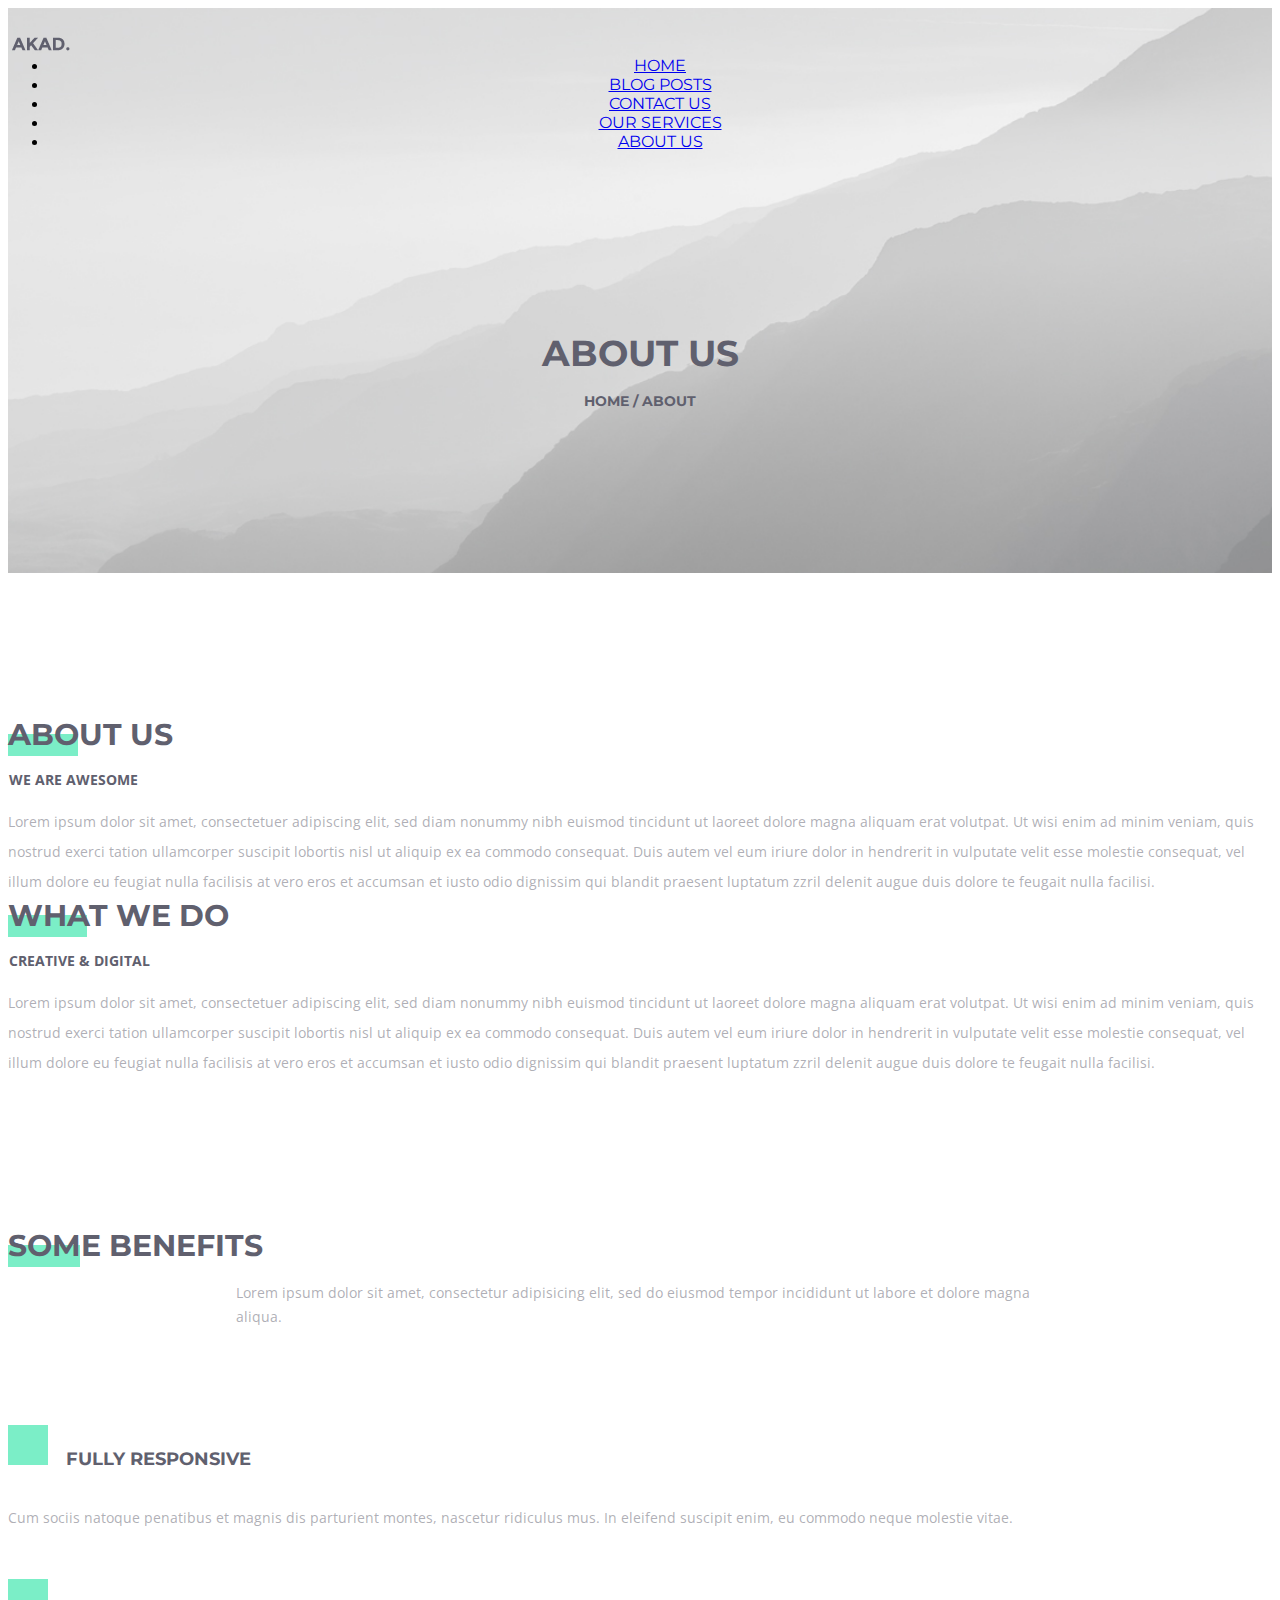
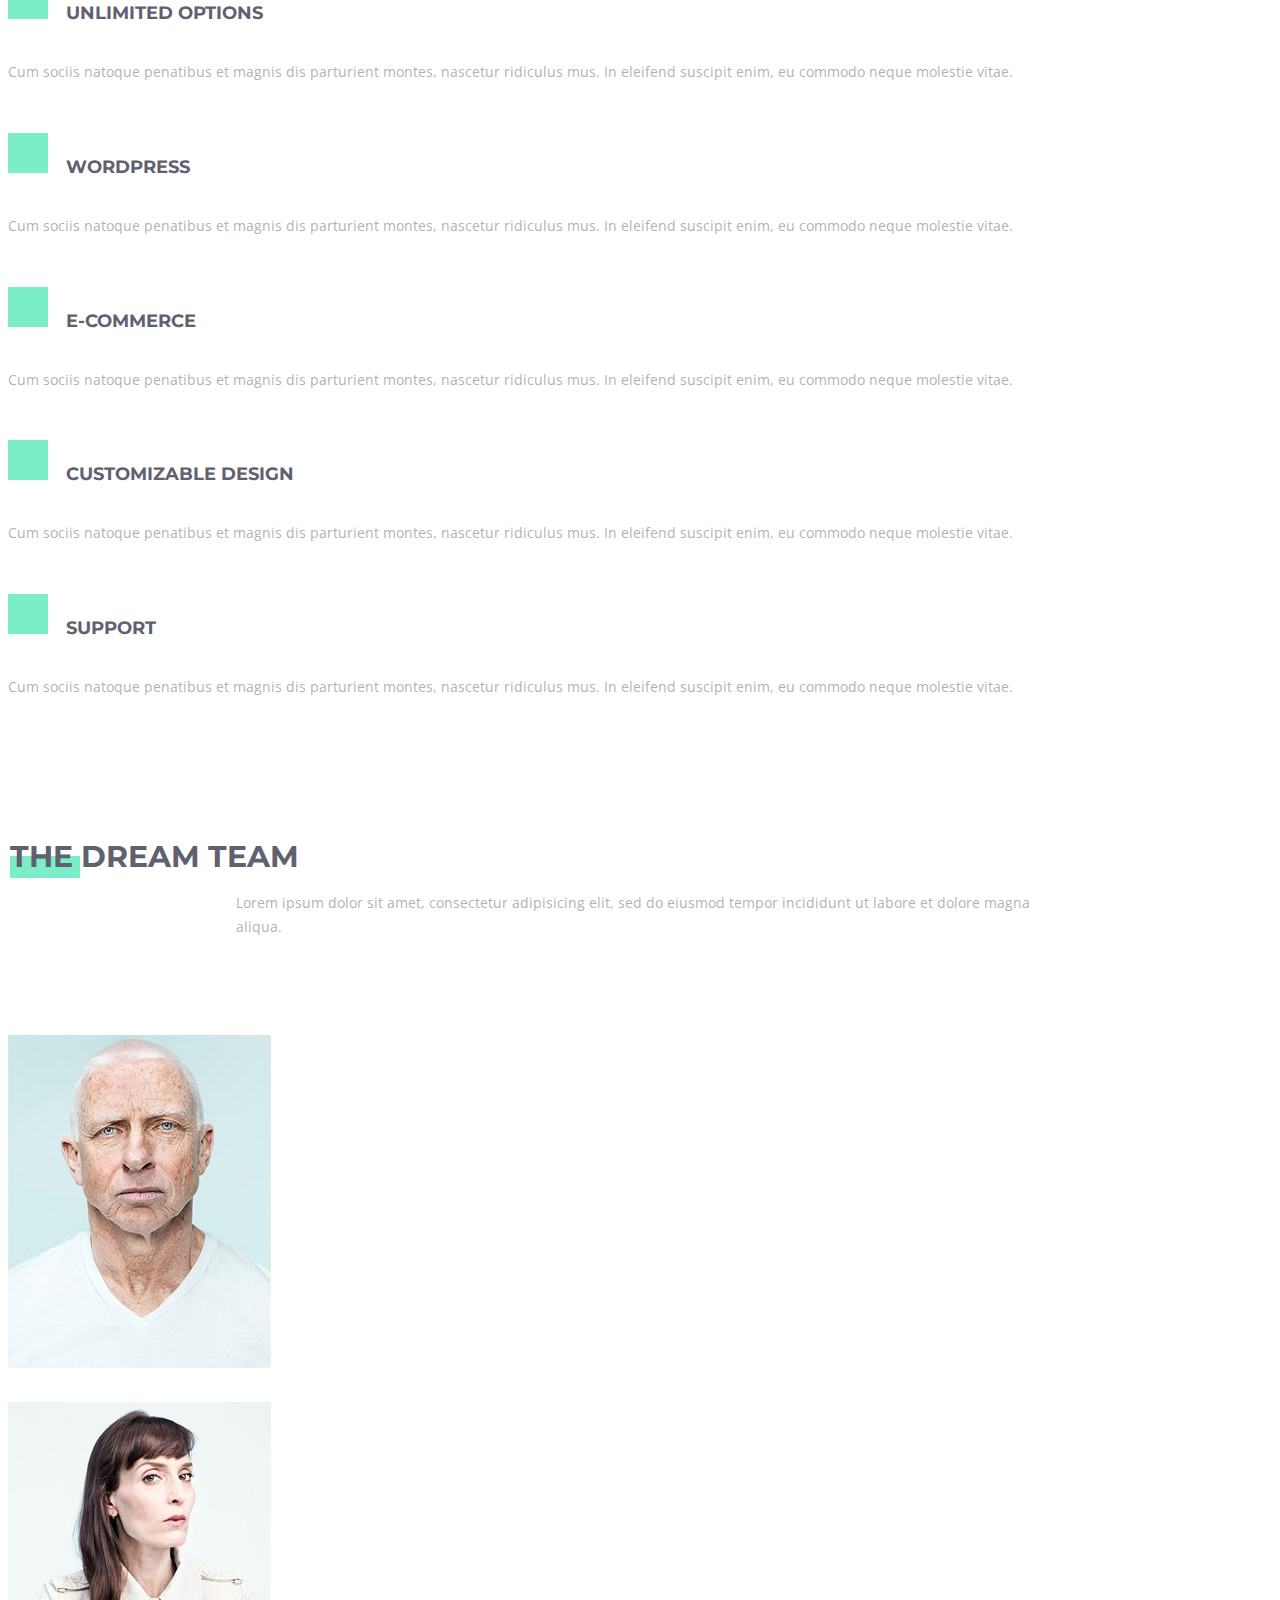
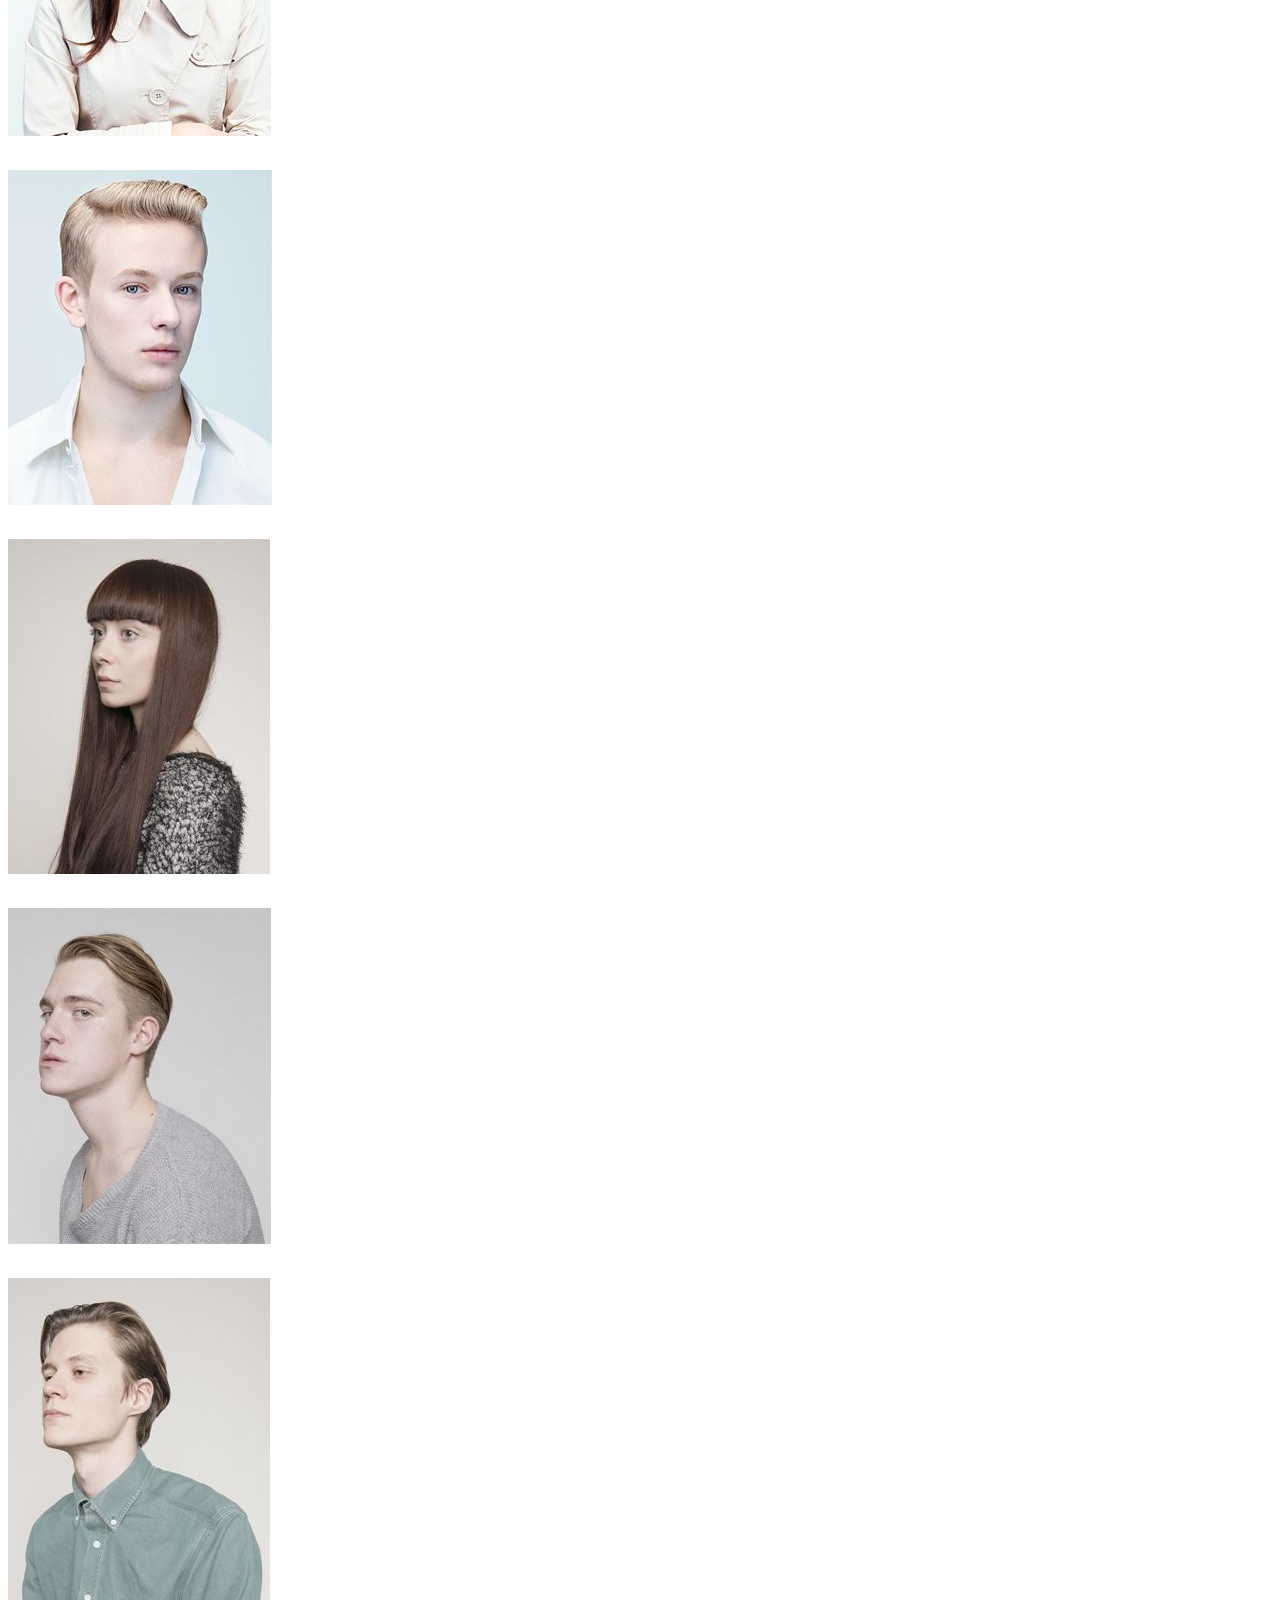
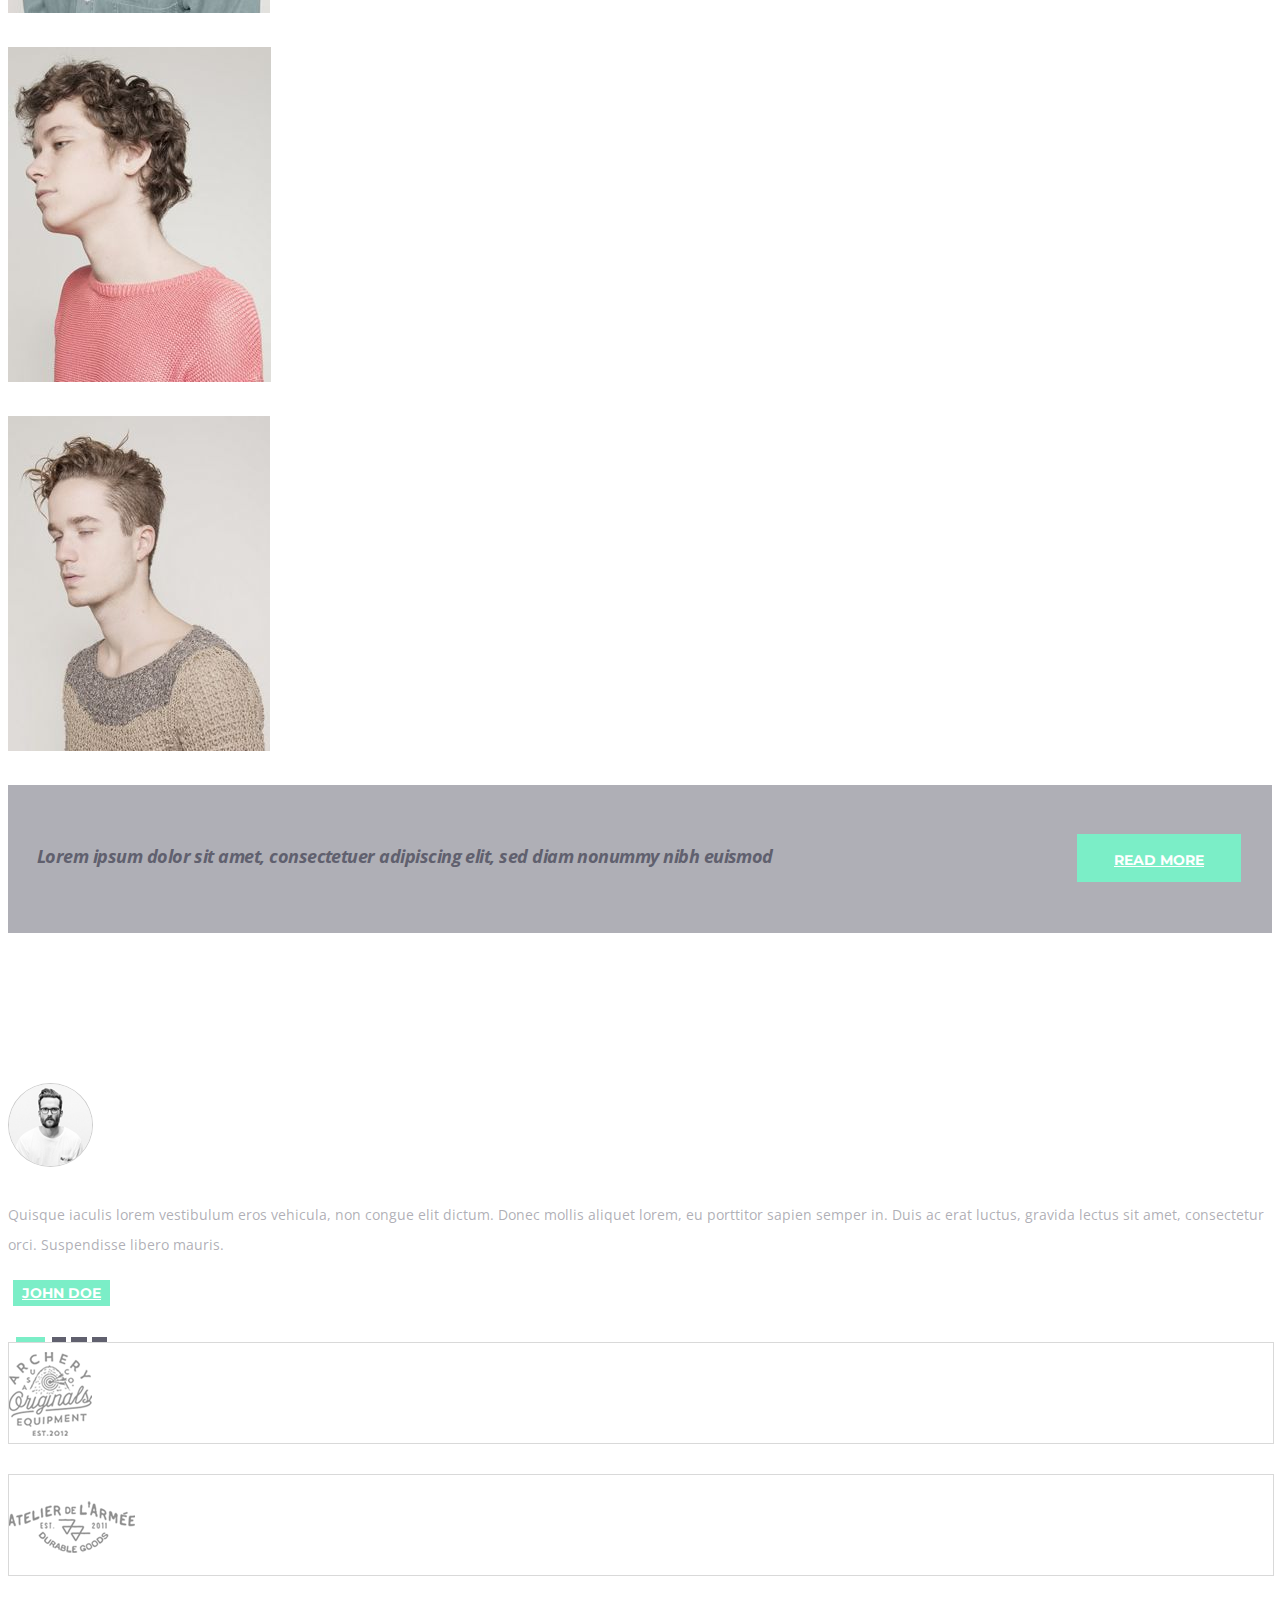
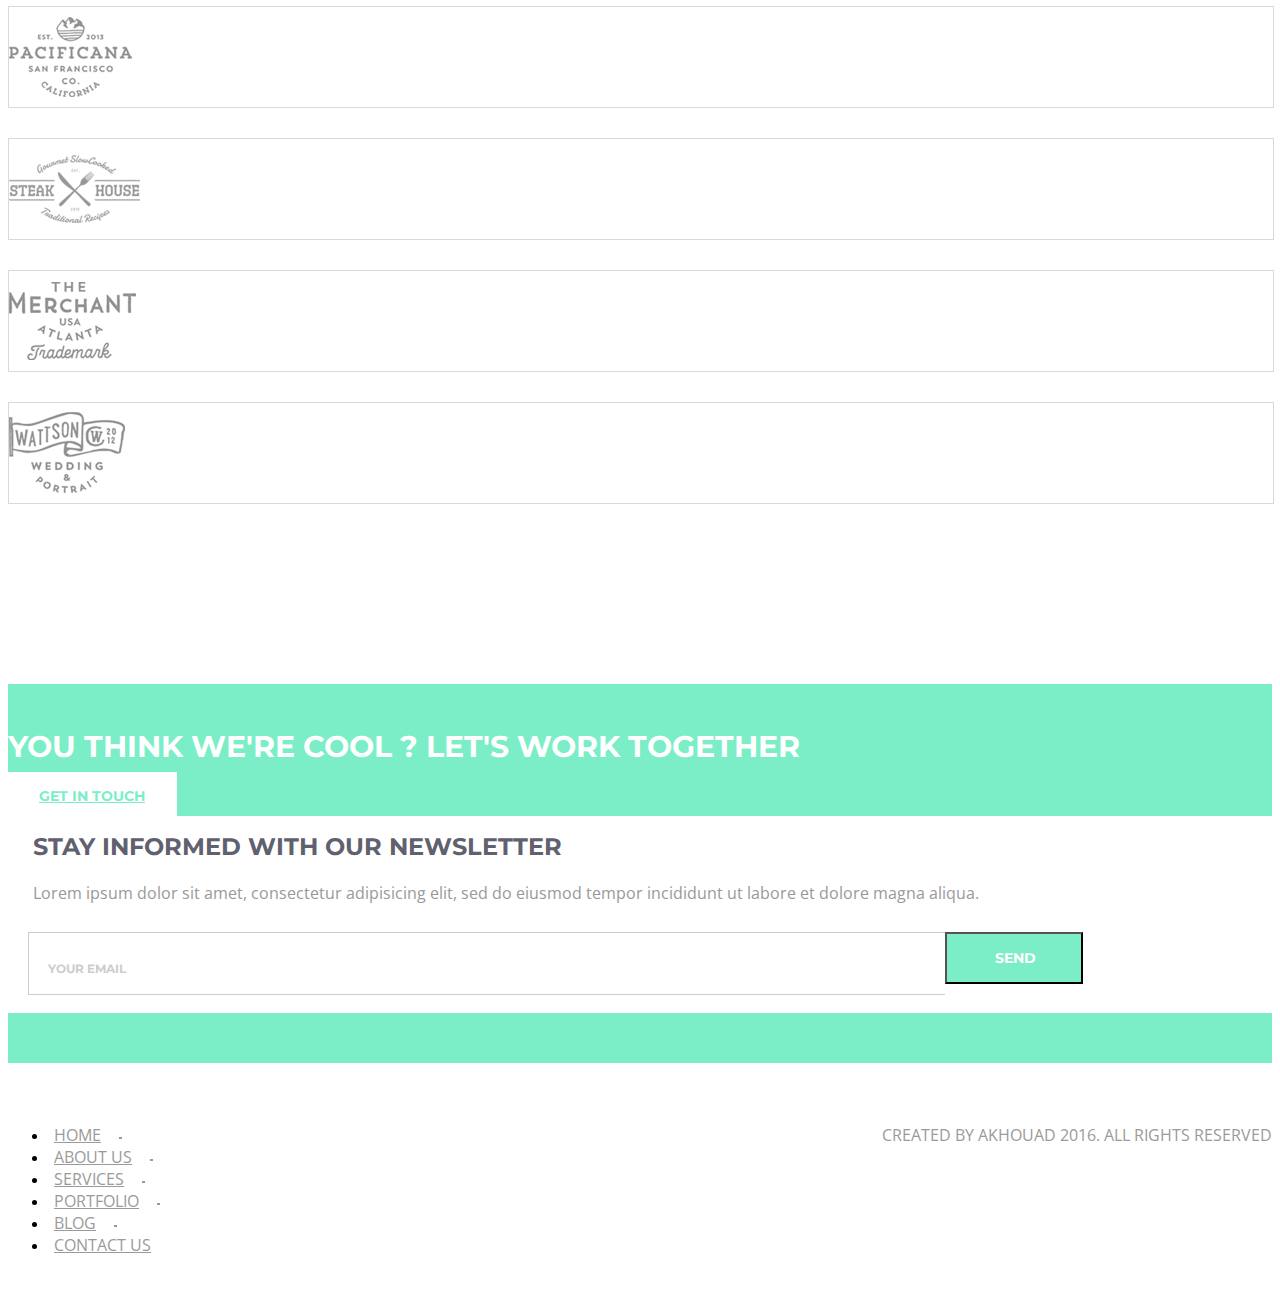
==== AKAD/about.html @ a158bc0d "Add AKAD" ====
<!DOCTYPE html>
<html lang="en">
<head>
	<meta charset="UTF-8">
	<link rel="shortcut icon" href="" type="image/x-icon"/>
	<link rel="stylesheet" href="http://code.ionicframework.com/ionicons/2.0.1/css/ionicons.min.css">
	<link rel="stylesheet" href="https://maxcdn.bootstrapcdn.com/font-awesome/4.5.0/css/font-awesome.min.css">
	<script   src="https://code.jquery.com/jquery-2.2.3.min.js"   integrity="sha256-a23g1Nt4dtEYOj7bR+vTu7+T8VP13humZFBJNIYoEJo="   crossorigin="anonymous"></script>
	<script src="https://maxcdn.bootstrapcdn.com/bootstrap/3.3.6/js/bootstrap.min.js" integrity="sha384-0mSbJDEHialfmuBBQP6A4Qrprq5OVfW37PRR3j5ELqxss1yVqOtnepnHVP9aJ7xS" crossorigin="anonymous"></script>
	<script type="text/javascript" src="js/global.js"></script>
	<link rel="stylesheet" href="https://maxcdn.bootstrapcdn.com/bootstrap/3.3.6/css/bootstrap.min.css" integrity="sha384-1q8mTJOASx8j1Au+a5WDVnPi2lkFfwwEAa8hDDdjZlpLegxhjVME1fgjWPGmkzs7" crossorigin="anonymous"> 
	<link rel="stylesheet" href="css/style.css">
	<title>Creative Agency</title>
</head>
<body>
	<header class="about">
		<div class="container">
			<nav class="navbar navbar-default">
    <!-- Brand and toggle get grouped for better mobile display -->
			    <div class="navbar-header">
			      <button type="button" class="navbar-toggle collapsed" data-toggle="collapse" data-target="#bs-example-navbar-collapse-1" aria-expanded="false">
			        <span class="sr-only">Toggle navigation</span>
			        <span class="icon-bar f"></span>
			        <span class="icon-bar s"></span>
			        <span class="icon-bar t"></span>
			      </button>
			      <a class="navbar-brand" href="#">
			      <img src="images/homepage/label.png" alt="">
			      </a>
			    </div>

			    <!-- Collect the nav links, forms, and other content for toggling -->
			    <div class="collapse navbar-collapse" id="bs-example-navbar-collapse-1">
			      <ul class="nav navbar-nav navbar-right">
			        <li><a href="index.html">Home</a></li>
			        <li><a href="blog.html">Blog Posts</a></li>
			        <li><a href="contact.html">Contact Us</a></li>
			        <li><a href="#">Our Services</a></li>
			        <li><a href="about.html">About Us</a></li>
			      </ul>
			    </div><!-- /.navbar-collapse -->
			</nav>
			<h1>about us</h1>
			<h2>home / about</h2>
		</div>
	</header>
	<section class="what_we_do">
		<div class="container">
			<div class="row">
				<div class="col-md-6 col-sm-6">
					<h2><span class="green-block">abo</span>ut us</h2>
					<p class="under-details">We are awesome</p>
					<p class="under-text">Lorem ipsum dolor sit amet, consectetuer adipiscing elit, sed diam nonummy nibh euismod tincidunt ut laoreet dolore magna aliquam erat volutpat. Ut wisi enim ad minim veniam, quis nostrud exerci tation ullamcorper suscipit lobortis nisl ut aliquip ex ea commodo consequat. Duis autem vel eum iriure dolor in hendrerit in vulputate velit esse molestie consequat, vel illum dolore eu feugiat nulla facilisis at vero eros et accumsan et iusto odio dignissim qui blandit praesent luptatum zzril delenit augue duis dolore te feugait nulla facilisi.</p>
				</div>
				<div class="col-md-6 col-sm-6">
					<h2><span class="green-block">Wha</span>t We Do</h2>
					<p class="under-details">Creative & Digital</p>
					<p class="under-text">Lorem ipsum dolor sit amet, consectetuer adipiscing elit, sed diam nonummy nibh euismod tincidunt ut laoreet dolore magna aliquam erat volutpat. Ut wisi enim ad minim veniam, quis nostrud exerci tation ullamcorper suscipit lobortis nisl ut aliquip ex ea commodo consequat. Duis autem vel eum iriure dolor in hendrerit in vulputate velit esse molestie consequat, vel illum dolore eu feugiat nulla facilisis at vero eros et accumsan et iusto odio dignissim qui blandit praesent luptatum zzril delenit augue duis dolore te feugait nulla facilisi.</p>
				</div>
			</div>
		</div>
	</section>
	<section class="benefits text-center">
		<div class="container">
			<div class="row">
				<h2><span class="green-block">som</span>e benefits</h2>
				<p class="under-text">Lorem ipsum dolor sit amet, consectetur adipisicing elit, sed do eiusmod tempor incididunt ut labore et dolore magna aliqua.</p>
				<div class="col-md-4 col-sm-6 text-left">
					<i class="ion-iphone"></i>
					<h4>FULLY RESPONSIVE</h4>
					<p class="under-details">Cum sociis natoque penatibus et magnis dis parturient montes, nascetur ridiculus mus. In eleifend suscipit enim, eu commodo neque molestie vitae.</p>
				</div>
				<div class="col-md-4 col-sm-6 text-left">
					<i class="ion-ios-infinite-outline"></i>
					<h4>UNLIMITED OPTIONS</h4>
					<p class="under-details">Cum sociis natoque penatibus et magnis dis parturient montes, nascetur ridiculus mus. In eleifend suscipit enim, eu commodo neque molestie vitae.</p>
				</div>
				<div class="col-md-4 col-sm-6 text-left">
					<i class="ion-social-wordpress-outline"></i>
					<h4>WORDPRESS</h4>
					<p class="under-details">Cum sociis natoque penatibus et magnis dis parturient montes, nascetur ridiculus mus. In eleifend suscipit enim, eu commodo neque molestie vitae.</p>
				</div>
				<div class="col-md-4 col-sm-6 text-left">
					<i class="ion-ios-cart-outline"></i>
					<h4>e-commerce</h4>
					<p class="under-details">Cum sociis natoque penatibus et magnis dis parturient montes, nascetur ridiculus mus. In eleifend suscipit enim, eu commodo neque molestie vitae.</p>
				</div>
				<div class="col-md-4 col-sm-6 text-left">
					<i class="ion-ios-settings"></i>
					<h4>CUSTOMIZABLE DESIGN</h4>
					<p class="under-details">Cum sociis natoque penatibus et magnis dis parturient montes, nascetur ridiculus mus. In eleifend suscipit enim, eu commodo neque molestie vitae.</p>
				</div>
				<div class="col-md-4 col-sm-6 text-left">
					<i class="ion-settings"></i>
					<h4>SUPPORT</h4>
					<p class="under-details">Cum sociis natoque penatibus et magnis dis parturient montes, nascetur ridiculus mus. In eleifend suscipit enim, eu commodo neque molestie vitae.</p>
				</div>
			</div>
		</div>
	</section>
	<section class="team text-center">
		<div class="container">
			<h2><span class="green-block">THE </span>DREAM TEAM</h2>
			<p class="under-text">Lorem ipsum dolor sit amet, consectetur adipisicing elit, sed do eiusmod tempor incididunt ut labore et dolore magna aliqua.</p>
			<div class="row">
				<div class="col-md-3 col-sm-3">
					<img src="images/about/team1.jpg" alt="">
				</div>
				<div class="col-md-3 col-sm-3">
					<img src="images/about/team2.jpg" alt="">
				</div>
				<div class="col-md-3 col-sm-3">
					<img src="images/about/team3.jpg" alt="">
				</div>
				<div class="col-md-3 col-sm-3">
					<img src="images/about/team4.jpg" alt="">
				</div>
				<div class="col-md-3 col-sm-3">
					<img src="images/about/team5.jpg" alt="">
				</div>
				<div class="col-md-3 col-sm-3">
					<img src="images/about/team6.jpg" alt="">
				</div>
				<div class="col-md-3 col-sm-3">
					<img src="images/about/team7.jpg" alt="">
				</div>
				<div class="col-md-3 col-sm-3">
					<img src="images/about/team8.jpg" alt="">
				</div>
				<div class="col-md-12 col-sm-12">
					<div class="gray-block text-left">
						<h4>Lorem ipsum dolor sit amet, consectetuer adipiscing elit, sed diam nonummy nibh euismod</h4>
						<a href="#" class="btn btn-green pull-right">read more</a>
					</div>
				</div>
			</div>
		</div>
	</section>
	<section class="labels">
		<div class="container">
			<div class="row">
				<div class="col-md-6 text-center">
					<div class="faces"><img src="images/about/john_doe.jpg" alt=""></div>
					<p class="under-text">Quisque iaculis lorem vestibulum eros vehicula, non congue elit dictum. Donec mollis aliquet lorem, eu porttitor sapien semper in. Duis ac erat luctus, gravida lectus sit amet, consectetur orci. Suspendisse libero mauris.</p>
					<span><a href="#" class="btn btn-green">john doe</a></span>
				</div>
				<div class="col-md-2 text-center">
					<div class="cover">
						<img src="images/about/label1.png" class="label1" alt="">
					</div>
					<div class="cover">
						<img src="images/about/label4.png" class="label4" alt="">
					</div>
				</div>
				<div class="col-md-2 text-center">
					<div class="cover">
						<img src="images/about/label2.png" class="label2" alt="">
					</div>
					<div class="cover">
						<img src="images/about/label5.png" class="label5" alt="">
					</div>
				</div>
				<div class="col-md-2 text-center">
					<div class="cover">
						<img src="images/about/label3.png" class="label3" alt="">
					</div>
					<div class="cover">
						<img src="images/about/label6.png" class="label6" alt="">
					</div>
				</div>
			</div>
		</div>
	</section>
	<footer>
		<footer class="green-bg">
			<div class="container">
						<div class="row">
							<div class="col-md-6">
							<div class="left-side">
								<h2>YOU THINK WE'RE COOL ? LET'S WORK TOGETHER</h2>
								<a href="#" class="btn btn-white">get in touch</a>
							</div>
						</div>
						<div class="col-md-6">
							<div class="right-side">
								<h3>STAY INFORMED WITH OUR NEWSLETTER</h3>
								<p class="under-text">Lorem ipsum dolor sit amet, consectetur adipisicing elit, sed do eiusmod tempor incididunt ut labore et dolore magna aliqua.</p>
								<form action="#" class="form-inline">
									<input type="email" required="required" placeholder="your email">
									<button type="submit" class="btn btn-green">send</button>
								</form>
							</div>
						</div>
					</div>
			</div>
		</footer>
		<footer class="white-bg">
			<div class="container">
				<ul class="list-unstyled list-inline">
					<li><a href="index.html">Home</a></li>
					<li><a href="about.html">about us</a></li>
					<li><a href="#">services</a></li>
					<li><a href="#">portfolio</a></li>
					<li><a href="blog.html">blog</a></li>
					<li><a href="contact.html">contact us</a></li>
				</ul>
				<div class="icons pull-right text-right">
					<p class="all-rights">Created by akhouad 2016. All Rights Reserved</p>
					<a href="#"><i class="ion-social-facebook"></i></a>
					<a href="#"><i class="ion-social-twitter"></i></a>
					<a href="#"><i class="ion-social-youtube"></i></a>
					<a href="#"><i class="ion-social-linkedin"></i></a>
					<a href="#"><i class="ion-social-pinterest"></i></a>
					<a href="#"><i class="ion-social-instagram"></i></a>
				</div>
			</div>
		</footer>
	</footer>
</body>
</html>
---- AKAD/css/style.css ----
@import url(https://fonts.googleapis.com/css?family=Montserrat:400,700);
@import url(https://fonts.googleapis.com/css?family=Open+Sans);
.btn {
  font-family: "Montserrat", sans-serif;
  border-radius: 0px;
  text-transform: uppercase; }
  .btn-green {
    color: #fff;
    font-size: 14px;
    font-weight: 700;
    line-height: normal;
    background: #7beec7; }
    header .btn-green {
      padding: 16px 35px 14px 39px;
      position: relative;
      bottom: -19px; }
    footer .right-side form .btn-green {
      padding: 15px 45px 15px 48px;
      vertical-align: top; }
    .team .gray-block .btn-green {
      padding: 17px 37px 13px 37px;
      margin-top: 0px; }
      @media screen and (max-width: 991px) {
        .team .gray-block .btn-green {
          margin-right: 0px; } }
    .contacts .btn-green {
      padding: 16px 61px 14px 63px;
      margin-bottom: 96px; }
    .labels .btn-green {
      display: inline-block;
      padding: 4px 9px;
      margin-bottom: 31px; }
    .btn-green:hover {
      color: #60606e; }
  .btn-white {
    color: #7beec7;
    font-size: 14px;
    font-weight: 700;
    line-height: normal;
    background: #fff; }
    footer .left-side .btn-white {
      padding: 15px 32px 14px 31px; }

a {
  text-transform: uppercase;
  font-family: "Open Sans", sans-serif; }
  h4 ~ a {
    display: block;
    color: #999;
    font-size: 14px;
    font-weight: 400;
    line-height: normal;
    margin-top: 11px; }
    h4 ~ a:hover {
      color: #60606e;
      text-decoration: none; }
    @media screen and (max-width: 1199px) {
      h4 ~ a {
        margin-right: -22px; } }
    @media screen and (max-width: 991px) {
      h4 ~ a {
        margin-right: -77px; } }
    @media screen and (max-width: 767px) {
      h4 ~ a {
        margin-right: 0px; } }
  .blog-block a.cont_read {
    font-family: "Montserrat", sans-serif;
    display: block;
    color: #60606e;
    font-size: 14px;
    font-weight: 700;
    line-height: normal;
    margin-top: 0px;
    margin-bottom: 100px; }
    .blog-block a.cont_read i[class*="ion-"] {
      color: #60606e;
      font-size: 14px;
      font-weight: 400;
      line-height: normal;
      padding-left: 5px; }
  .contacts address a {
    display: inline-block;
    font-family: "Open Sans", sans-serif;
    color: #999;
    font-size: 14px;
    font-weight: 700;
    line-height: normal;
    text-transform: none;
    letter-spacing: 0.5px; }
    .contacts address a:hover {
      color: #60606e;
      text-decoration: none; }
  .contacts address ~ a {
    display: inline-block;
    margin-top: 0px;
    margin-right: 14px; }

.navbar-default {
  background: none;
  border: none; }

.navbar-collapse {
  border: none; }
  .homepage .navbar-collapse {
    padding-left: 0px;
    padding-right: 0px; }
  .blog .navbar-collapse {
    padding-left: 0px;
    padding-right: 5.7%; }
  .contact .navbar-collapse {
    padding-left: 0px;
    padding-right: 4.7%; }

.homepage .navbar-brand {
  padding: 0px;
  margin-top: 43px;
  height: 0px;
  margin-bottom: 0px; }
.blog .navbar-brand, .about .navbar-brand, .contact .navbar-brand {
  padding: 0px;
  margin-top: 43px;
  height: 0px;
  margin-bottom: 0px; }

.nav > li > a {
  font-family: "Montserrat", sans-serif;
  padding-top: 20px;
  margin-top: 23px;
  text-transform: uppercase; }

.navbar-toggle {
  border: none;
  padding: 0px;
  margin-top: 43px;
  margin-bottom: 0px; }

header.homepage {
  background: url("../images/homepage/bg.jpg") no-repeat center center;
  -webkit-background-size: cover;
  -o-background-size: cover;
  background-size: cover; }
header.blog {
  background: url("../images/blog/bg.jpg") no-repeat center center;
  -webkit-background-size: cover;
  -o-background-size: cover;
  background-size: cover;
  padding-bottom: 163px; }
header.about {
  background: url("../images/about/bg.jpg") no-repeat center center;
  -webkit-background-size: cover;
  -o-background-size: cover;
  background-size: cover;
  padding-bottom: 163px; }
header.contact {
  background: url("../images/contact/bg.jpg") no-repeat center center;
  -webkit-background-size: cover;
  -o-background-size: cover;
  background-size: cover;
  padding-bottom: 163px; }

.navbar-default .navbar-toggle .icon-bar {
  background: #60606e;
  height: 1px;
  border-radius: 0px;
  margin-bottom: 6px; }
.navbar-default .navbar-toggle:hover {
  background: none; }
.navbar-default .navbar-toggle:focus {
  background: none; }

.navbar-nav {
  margin: 0px;
  border-top: none;
  text-align: center; }

.navbar-default .navbar-toggle .icon-bar.f {
  width: 31px; }

.navbar-default .navbar-toggle .icon-bar.s {
  width: 15px; }

.navbar-default .navbar-toggle .icon-bar.t {
  width: 23px; }

.before-h1 {
  font-family: "Montserrat", sans-serif;
  display: inline-block;
  text-transform: uppercase;
  color: #60606e;
  font-size: 18px;
  font-weight: 700;
  line-height: normal;
  background: #7beec7;
  padding: 7px 17px 2px 21px;
  margin-top: 125px; }

.green-block {
  position: relative;
  z-index: 1; }

.green-block:before {
  content: "";
  position: absolute;
  top: 48%;
  height: 60%;
  width: 98%;
  background: #7beec7;
  z-index: -1; }

.img_bg {
  position: absolute;
  top: -22px; }
  @media screen and (max-width: 991px) {
    .img_bg {
      width: 100%;
      position: static; } }

p {
  font-family: "Open Sans", sans-serif; }
  p.under-text {
    color: #60606e;
    font-size: 16px;
    font-weight: 400;
    line-height: 24px; }
    header p.under-text {
      margin-bottom: 145px; }
    header h2 + p.under-text {
      line-height: 30px;
      margin-bottom: 0px; }
      @media screen and (max-width: 767px) {
        header h2 + p.under-text {
          text-align: center; } }
    .choose-block p.under-text, .portfolio p.under-text {
      font-size: 14px;
      padding-left: 18.2%;
      padding-right: 18%;
      line-height: 24px;
      margin-bottom: 97px; }
      @media screen and (max-width: 621px) {
        .choose-block p.under-text, .portfolio p.under-text {
          padding-left: 0px;
          padding-right: 0px; } }
    .portfolio p.under-text {
      padding-left: 12%;
      padding-right: 17%;
      margin-bottom: 85px; }
      @media screen and (max-width: 621px) {
        .portfolio p.under-text {
          padding-left: 0px;
          padding-right: 0px; } }
    footer .right-side p.under-text {
      color: #999;
      margin-bottom: 27px; }
  footer .white-bg p.all-rights {
    color: #9a9a9a;
    line-height: normal;
    margin-bottom: 21px;
    text-transform: uppercase; }
  .blog-block p {
    font-family: "Montserrat", sans-serif;
    margin-bottom: 0px;
    vertical-align: top; }
    .blog-block p.comments, .blog-block p.likes {
      color: #ccc;
      font-size: 14px;
      font-weight: 400;
      line-height: normal;
      display: inline-block;
      padding: 5px 16px 0px 0px; }
      @media screen and (max-width: 584px) {
        .blog-block p.comments, .blog-block p.likes {
          padding-right: 9px; } }
    .blog-block p.date {
      display: inline-block;
      color: #fff;
      font-size: 14px;
      font-weight: 400;
      line-height: normal;
      padding: 7px 23px 5px 15px;
      margin-right: 11px;
      background: #7beec7;
      text-transform: uppercase; }
    .blog-block p.under-text {
      font-family: "Open Sans", sans-serif;
      color: #999;
      font-size: 14px;
      font-weight: 400;
      line-height: 24px;
      margin-bottom: 16px; }
    .blog-block p.categories, .blog-block p.archives {
      font-family: "Open Sans", sans-serif;
      color: #60606e;
      font-size: 14px;
      font-weight: 400;
      line-height: normal;
      padding: 17px 0px 15px 15px;
      border-bottom: 1px solid #bfbfbf; }
      .blog-block p.categories.last, .blog-block p.archives.last {
        padding-top: 15px; }
  section.what_we_do p {
    font-family: "Open Sans", sans-serif; }
    section.what_we_do p.under-details {
      color: #60606e;
      font-size: 14px;
      font-weight: 700;
      line-height: normal;
      margin-bottom: 18px;
      padding-left: 1px;
      text-transform: uppercase; }
    section.what_we_do p.under-text {
      color: rgba(96, 96, 110, 0.5);
      font-size: 14px;
      font-weight: 400;
      line-height: 30px;
      margin-bottom: 0px; }
  section.benefits p {
    font-family: "Open Sans", sans-serif; }
    section.benefits p.under-text {
      color: rgba(96, 96, 110, 0.5);
      font-size: 14px;
      font-weight: 400;
      line-height: 24px;
      padding: 0% 18%;
      margin-bottom: 95px; }
    section.benefits p.under-details {
      color: rgba(96, 96, 110, 0.5);
      font-size: 14px;
      font-weight: 400;
      line-height: 30px;
      margin-top: 9px;
      margin-bottom: 45px; }
  section.team p.under-text {
    color: rgba(96, 96, 110, 0.5);
    font-size: 14px;
    font-weight: 400;
    line-height: 24px;
    padding: 0% 18%;
    margin-bottom: 96px; }
  section.labels p.under-text {
    color: rgba(96, 96, 110, 0.5);
    font-size: 14px;
    font-weight: 400;
    line-height: 30px;
    margin-bottom: 15px;
    padding-right: 0.5%; }
  section.contacts p.under-text {
    font-family: "Open Sans", sans-serif;
    color: #999;
    font-size: 14px;
    font-weight: 400;
    line-height: 30px;
    margin-bottom: 15px; }

h1 {
  font-family: "Montserrat", sans-serif;
  text-transform: uppercase; }
  header.homepage h1 {
    color: #60606e;
    font-size: 48px;
    font-weight: 700;
    line-height: normal;
    border: 10px solid #60606e;
    padding: 9px 0px 12px;
    margin-top: 0px;
    margin-bottom: 24px; }
  header.blog h1, header.about h1, header.contact h1 {
    color: #60606e;
    font-size: 36px;
    font-weight: 700;
    line-height: normal;
    text-align: center;
    margin-top: 180px;
    margin-bottom: 17px; }

h2 {
  font-family: "Montserrat", sans-serif;
  color: #60606e;
  font-size: 30px;
  font-weight: 700;
  line-height: normal;
  margin-top: 0px;
  text-transform: uppercase; }
  header h2 {
    margin-bottom: 12px; }
    @media screen and (max-width: 767px) {
      header h2 {
        text-align: center; } }
  .choose-block h2 {
    margin-bottom: 16px; }
  .portfolio h2 {
    padding-right: 3.5%;
    margin-bottom: 16px; }
  .portfolio .left-menu h2 {
    line-height: 48px;
    margin-bottom: 36px; }
    @media screen and (max-width: 767px) {
      .portfolio .left-menu h2 {
        display: inline-block; } }
    @media screen and (max-width: 584px) {
      .portfolio .left-menu h2 {
        display: block;
        text-align: center; } }
  footer .left-side h2 {
    color: #fff;
    line-height: 48px;
    margin-bottom: 16px; }
  header.blog h2, header.about h2, header.contact h2 {
    color: #60606e;
    font-size: 14px;
    font-weight: 700;
    line-height: normal;
    text-align: center;
    margin-bottom: 0px; }
  section.what_we_do h2 {
    margin-bottom: 17px; }
  section.benefits h2 {
    margin-bottom: 17px; }
  section.team h2 {
    padding-left: 2px;
    margin-bottom: 16px; }

h3 {
  font-family: "Montserrat", sans-serif;
  color: #60606e;
  font-size: 24px;
  font-weight: 700;
  line-height: normal;
  margin-top: 0px; }
  footer .right-side h3 {
    line-height: 36px;
    margin-bottom: 3px; }

h4 {
  font-family: "Montserrat", sans-serif;
  color: #60606e;
  font-size: 18px;
  font-weight: 700;
  line-height: normal;
  text-transform: uppercase; }
  .homepage h4 {
    margin-top: 6px;
    margin-bottom: 20px; }
  .choose-block h4 {
    margin-top: 7px;
    margin-bottom: 19px; }
  .blog-block h4 {
    margin-top: 16px;
    margin-bottom: 11px; }
  .benefits h4 {
    display: inline-block;
    margin-left: 14px; }
  .team .gray-block h4 {
    display: inline-block;
    font-family: "Open Sans", sans-serif;
    font-style: italic;
    margin-bottom: 0px;
    margin-top: 10px;
    text-transform: none;
    letter-spacing: -.53px; }
    @media screen and (max-width: 991px) {
      .team .gray-block h4 {
        width: 72%; } }
  .contacts h4 {
    margin-top: 0px;
    margin-bottom: 17px; }

.blog-block h5 {
  color: #60606e;
  font-size: 14px;
  font-weight: 700;
  line-height: normal;
  text-transform: uppercase;
  margin-bottom: 23px;
  margin-top: 47px; }
  .blog-block h5.categories {
    margin-top: 47px;
    margin-bottom: 4px; }
  .blog-block h5.tags {
    margin-bottom: 29px; }
  .blog-block h5.archives {
    margin-top: 43px;
    padding-left: 2px;
    margin-bottom: 4px; }
.mini-posts h5 {
  display: inline-block;
  margin-top: -3px;
  width: 60.9%;
  vertical-align: middle;
  line-height: 18px;
  margin-bottom: 0px; }

.blog-block h5 span {
  font-family: "Open Sans", sans-serif;
  display: block;
  color: #9a9a9a;
  font-size: 12px;
  font-weight: 400;
  line-height: normal;
  text-transform: none; }
.blog-block p.categories span, .blog-block p.archives span {
  padding-right: 14px; }
.blog-block span[class*="tags-"] {
  display: inline-block;
  font-family: "Montserrat", sans-serif;
  color: #999;
  font-size: 12px;
  font-weight: 700;
  line-height: normal;
  background: #e5e5e5;
  text-transform: uppercase;
  vertical-align: top;
  margin-bottom: 5px; }
.blog-block span[class="tags-css"] {
  padding: 8px 22px 7px; }
.blog-block span[class="tags-js"] {
  padding: 7px 12px 7px 11px; }
.blog-block span[class="tags-jq"] {
  padding: 7px 18px 7px 19px; }
.blog-block span[class="tags-html"] {
  padding: 7px 20px 7px 16px; }
.blog-block span[class="tags-bt"] {
  padding: 7px 12px 7px 16px; }

.choose-block {
  padding-top: 241px;
  padding-bottom: 141px; }
  .choose-block .options, .choose-block .design {
    padding: 15px 0px 37px 2px; }
    @media screen and (max-width: 767px) {
      .choose-block .options, .choose-block .design {
        text-align: center; } }
    .choose-block .options i[class*="ion-"], .choose-block .design i[class*="ion-"] {
      color: #60606e;
      font-size: 36px;
      font-weight: 400;
      line-height: normal; }
  .choose-block .design {
    padding-left: 35px; }
    @media screen and (max-width: 767px) {
      .choose-block .design {
        padding-left: 0px; } }
    .choose-block .design:first-child h4 {
      margin-right: -15px; }
      @media screen and (max-width: 1199px) {
        .choose-block .design:first-child h4 {
          margin-right: -58px; } }
      @media screen and (max-width: 767px) {
        .choose-block .design:first-child h4 {
          margin-right: 0px; } }
    .choose-block .design:last-child h4 {
      padding-left: 4px; }
      @media screen and (max-width: 1199px) {
        .choose-block .design:last-child h4 {
          margin-right: -50px; } }
      @media screen and (max-width: 991px) {
        .choose-block .design:last-child h4 {
          margin-right: -105px; } }
      @media screen and (max-width: 767px) {
        .choose-block .design:last-child h4 {
          margin-right: 0px; } }

@media screen and (max-width: 1199px) {
  .choose-img {
    width: 100%; } }

.portfolio {
  padding-bottom: 132px; }
  .portfolio ul {
    margin-bottom: 0;
    font-size: 0px; }
    @media screen and (max-width: 767px) {
      .portfolio ul.outer-menu {
        float: right; } }
    @media screen and (max-width: 584px) {
      .portfolio ul.outer-menu {
        float: none;
        text-align: center; } }
    .portfolio ul.outer-menu > li a {
      color: #fff;
      font-size: 14px;
      font-weight: 700;
      line-height: normal;
      background: #7beec7;
      margin-bottom: 26px;
      padding: 1px 20px 1px 21px; }
      .portfolio ul.outer-menu > li a:hover {
        background: #60606e; }
    @media screen and (max-width: 767px) {
      .portfolio ul.inner-menu {
        display: none; } }
    .portfolio ul.inner-menu > li a {
      color: #60606e;
      font-size: 14px;
      font-weight: 700;
      line-height: normal;
      background: transparent;
      margin-bottom: 22px;
      padding: 0px 0px 0px 20px; }
      .portfolio ul.inner-menu > li a:hover {
        color: #7beec7;
        background: transparent; }
    .portfolio ul li a {
      font-family: "Montserrat", sans-serif;
      display: inline-block;
      text-transform: uppercase; }
      .portfolio ul li a:hover {
        text-decoration: none; }
  .portfolio img {
    padding-top: 12px;
    padding-bottom: 18px; }
    @media screen and (max-width: 1199px) {
      .portfolio img {
        width: 100%; } }
    .portfolio img[src="images/homepage/choose3.jpg"] {
      padding-top: 15px; }

.blog-block {
  padding: 150px 0px 50px; }
  .blog-block img {
    padding-bottom: 29px; }
    @media screen and (max-width: 1199px) {
      .blog-block img {
        width: 100%; } }
  .blog-block i[class*="ion-"] {
    display: inline-block;
    color: #ccc;
    font-size: 18px;
    font-weight: 400;
    line-height: normal;
    padding-top: 6px;
    padding-right: 5px; }
  .blog-block i[class="ion-android-favorite"] {
    color: #ea6a6a; }
  .blog-block form {
    position: relative; }
    .blog-block form input[type="text"] {
      background: #ececec;
      height: 40px;
      width: 100%;
      border: none;
      padding: 0px 40px 0px 15px; }
      .blog-block form input[type="text"]::-webkit-input-placeholder {
        font-family: "Montserrat", sans-serif;
        color: #60606e;
        font-size: 12px;
        font-weight: 700;
        line-height: normal;
        text-transform: uppercase; }
      .blog-block form input[type="text"]:focus {
        outline: none; }
    .blog-block form i[class*="ion-"] {
      color: #60606e;
      font-size: 18px;
      font-weight: 400;
      line-height: normal;
      position: absolute;
      right: 13px;
      top: 4px; }
  .blog-block ul {
    margin-bottom: 29px;
    font-size: 0px;
    padding-left: 5px; }
    .blog-block ul li {
      border-bottom: 2px solid #e6e6e6;
      padding-left: 0px;
      padding-right: 0px;
      width: 33.3%;
      text-align: center; }
      .blog-block ul li:hover {
        border-bottom-color: #7beec7; }
        .blog-block ul li:hover a {
          text-decoration: none;
          color: #60606e; }
      .blog-block ul li a {
        display: inline-block;
        font-family: "Montserrat", sans-serif;
        color: #999;
        font-size: 12px;
        font-weight: 700;
        line-height: normal;
        margin-bottom: 17px; }
  .blog-block .mini-posts {
    margin-bottom: 8px; }
    .blog-block .mini-posts img {
      padding-bottom: 0px;
      margin-right: 12px;
      width: 31.5%; }

.what_we_do {
  padding: 143px 0px 149px; }
  @media screen and (max-width: 767px) {
    .what_we_do {
      text-align: center; } }

.benefits {
  padding-bottom: 91px; }
  @media screen and (max-width: 767px) {
    .benefits div[class*="col-"] {
      text-align: center !important; } }
  .benefits i[class*="ion-"] {
    display: inline-block;
    color: #fff;
    font-size: 30px;
    font-weight: 400;
    line-height: normal;
    background: #7beec7;
    width: 40px;
    height: 40px;
    text-align: center; }
    .benefits i[class*="ion-"]:before {
      vertical-align: middle; }

.team img {
  padding-bottom: 30px; }
  @media screen and (max-width: 1199px) {
    .team img {
      width: 100%; } }
.team .gray-block {
  background: rgba(96, 96, 110, 0.5);
  padding: 49px 31px 65px 29px; }

.labels {
  padding: 150px 0px; }
  .labels .faces {
    display: inline-block;
    width: 83px;
    height: 82px;
    -webkit-border-radius: 50%;
    border-radius: 50%;
    overflow: hidden;
    border: 1px solid #cdcdcd;
    margin-bottom: 15px; }
  .labels span {
    display: inline-block;
    border-width: 5px;
    border-style: solid;
    -webkit-border-image: linear-gradient(to right, #fff 0%, #fff 3%, #7beec7 3%, #7beec7 33%, #fff 33%, #fff 40%, #60606e 40%, #60606e 55%, #fff 55%, #fff 60%, #60606e 60%, #60606e 76%, #fff 76%, #fff 81%, #60606e 81%, #60606e 97%, #fff 97%, #fff 100%) 0 0 1;
    -moz-border-image: linear-gradient(to right, #fff 0%, #fff 3%, #7beec7 3%, #7beec7 33%, #fff 33%, #fff 40%, #60606e 40%, #60606e 55%, #fff 55%, #fff 60%, #60606e 60%, #60606e 76%, #fff 76%, #fff 81%, #60606e 81%, #60606e 97%, #fff 97%, #fff 100%) 0 0 1;
    -o-border-image: linear-gradient(to right, #fff 0%, #fff 3%, #7beec7 3%, #7beec7 33%, #fff 33%, #fff 40%, #60606e 40%, #60606e 55%, #fff 55%, #fff 60%, #60606e 60%, #60606e 76%, #fff 76%, #fff 81%, #60606e 81%, #60606e 97%, #fff 97%, #fff 100%) 0 0 1;
    border-image: linear-gradient(to right, #fff 0%, #fff 3%, #7beec7 3%, #7beec7 33%, #fff 33%, #fff 40%, #60606e 40%, #60606e 55%, #fff 55%, #fff 60%, #60606e 60%, #60606e 76%, #fff 76%, #fff 81%, #60606e 81%, #60606e 97%, #fff 97%, #fff 100%) 0 0 1; }
    @media screen and (max-width: 991px) {
      .labels span {
        margin-bottom: 30px; } }
  .labels .cover {
    display: inline-block;
    border: 1px solid #d9d9d9;
    width: 100%;
    height: 100px;
    margin-bottom: 30px; }
    .labels .cover img.label1 {
      padding-top: 9px; }
    .labels .cover img.label2 {
      padding-top: 10px; }
    .labels .cover img.label3 {
      padding-top: 11px; }
    .labels .cover img.label4 {
      padding-top: 26px; }
    .labels .cover img.label5 {
      padding-top: 16px; }
    .labels .cover img.label6 {
      padding-top: 9px; }

.contacts {
  font-family: "Montserrat", sans-serif;
  padding: 150px 0px 148px; }
  @media screen and (max-width: 767px) {
    .contacts {
      text-align: center; } }
  .contacts .left-padding {
    padding-left: 0px; }
    @media screen and (max-width: 767px) {
      .contacts .left-padding {
        padding-right: 0px; } }
  .contacts .right-padding {
    padding-right: 0px; }
    @media screen and (max-width: 767px) {
      .contacts .right-padding {
        padding-left: 0px; } }
  .contacts form {
    margin-bottom: 0px; }
    .contacts form input, .contacts form textarea {
      border: 1px solid #e5e5e5;
      background: #fefcf9;
      width: 100%;
      height: 49px;
      padding: 21px 19px 19px;
      margin-bottom: 31px;
      color: #ccc;
      font-size: 12px;
      font-weight: 700;
      line-height: 48px; }
      .contacts form input::-webkit-input-placeholder, .contacts form textarea::-webkit-input-placeholder {
        text-transform: uppercase; }
      .contacts form input:focus, .contacts form textarea:focus {
        outline-color: #e5e5e5; }
    .contacts form textarea {
      padding: 1px 19px;
      margin-bottom: 25px;
      height: 200px;
      -webkit-border-radius: 0px;
      border-radius: 0px; }
  .contacts address {
    font-family: "Open Sans", sans-serif;
    color: #999;
    font-size: 14px;
    font-weight: 400;
    line-height: 30px;
    margin-bottom: 17px; }
  .contacts i[class*="ion-"] {
    font-size: 18px; }
  .contacts img {
    width: 100%; }
    @media screen and (max-width: 767px) {
      .contacts img {
        padding-left: 15px;
        padding-top: 30px; } }

footer.green-bg {
  background: #7beec7;
  padding: 39px 0px 50px; }
  footer.green-bg .left-side {
    padding-top: 0px;
    padding-bottom: 0px; }
    @media screen and (max-width: 991px) {
      footer.green-bg .left-side {
        text-align: center; } }
  footer.green-bg .right-side {
    background: #fff;
    padding: 13px 21px 18px 25px;
    margin-top: 11px; }
    @media screen and (max-width: 584px) {
      footer.green-bg .right-side {
        text-align: center; } }
    footer.green-bg .right-side form {
      font-size: 0px; }
      @media screen and (max-width: 1199px) {
        footer.green-bg .right-side form {
          text-align: center; } }
      @media screen and (max-width: 991px) {
        footer.green-bg .right-side form {
          text-align: left; } }
      @media screen and (max-width: 767px) {
        footer.green-bg .right-side form {
          text-align: center; } }
      footer.green-bg .right-side form input[type="email"] {
        height: 50px;
        border-radius: 0px;
        border: 1px solid #cdcdcd;
        border-right: none;
        margin-left: -5px;
        width: 73.5%;
        padding-left: 19px;
        padding-top: 10px;
        margin-bottom: 0px;
        /* @media screen and (max-width:$break991){
        	margin-left: 0px;
        } */ }
        @media screen and (max-width: 1199px) {
          footer.green-bg .right-side form input[type="email"] {
            border-right: 1px solid #cdcdcd;
            margin-bottom: 10px;
            width: 100%; } }
        @media screen and (max-width: 991px) {
          footer.green-bg .right-side form input[type="email"] {
            border-right: none;
            width: 73.5%; } }
        @media screen and (max-width: 767px) {
          footer.green-bg .right-side form input[type="email"] {
            width: 73.5%;
            border-right: none; } }
        @media screen and (max-width: 584px) {
          footer.green-bg .right-side form input[type="email"] {
            border-right: 1px solid #cdcdcd;
            width: 100%; } }
        footer.green-bg .right-side form input[type="email"]::-webkit-input-placeholder {
          font-family: "Montserrat", sans-serif;
          color: #cdcdcd;
          font-size: 12px;
          font-weight: 700;
          line-height: normal;
          text-transform: uppercase; }
footer.white-bg {
  padding: 45px 0px; }
  @media screen and (max-width: 991px) {
    footer.white-bg {
      text-align: center; } }
  footer.white-bg ul {
    display: inline-block;
    margin-bottom: 0px; }
    @media screen and (max-width: 991px) {
      footer.white-bg ul {
        margin-bottom: 20px; } }
    footer.white-bg ul li {
      padding: 0px; }
      @media screen and (max-width: 621px) {
        footer.white-bg ul li {
          display: block; } }
      footer.white-bg ul li:after {
        content: "";
        display: inline-block;
        vertical-align: middle;
        position: relative;
        right: 10px;
        height: 2px;
        width: 3px;
        background: #9a9a9a; }
        @media screen and (max-width: 621px) {
          footer.white-bg ul li:after {
            display: block;
            left: calc(50% - 1.5px);
            top: -5px; } }
      footer.white-bg ul li:last-child:after {
        content: none; }
      footer.white-bg ul li:last-child a {
        margin-right: 0px; }
      footer.white-bg ul li a {
        display: inline-block;
        line-height: normal;
        margin-left: 6px;
        margin-right: 28px;
        color: #9a9a9a; }
        @media screen and (max-width: 621px) {
          footer.white-bg ul li a {
            margin-right: 0px;
            margin-left: 0px;
            margin-bottom: 10px; } }
        footer.white-bg ul li a:hover {
          color: #60606e;
          text-decoration: none; }
  @media screen and (max-width: 991px) {
    footer.white-bg .icons {
      float: none !important;
      text-align: center !important; } }
  footer.white-bg .icons a {
    margin-left: 14px; }
    footer.white-bg .icons a i {
      color: #999;
      font-size: 18px;
      font-weight: 400;
      line-height: normal; }

/* @media screen and (max-width:1199px){
	footer .right-side form{
		text-align: center;
	}
} */

/*# sourceMappingURL=style.css.map */
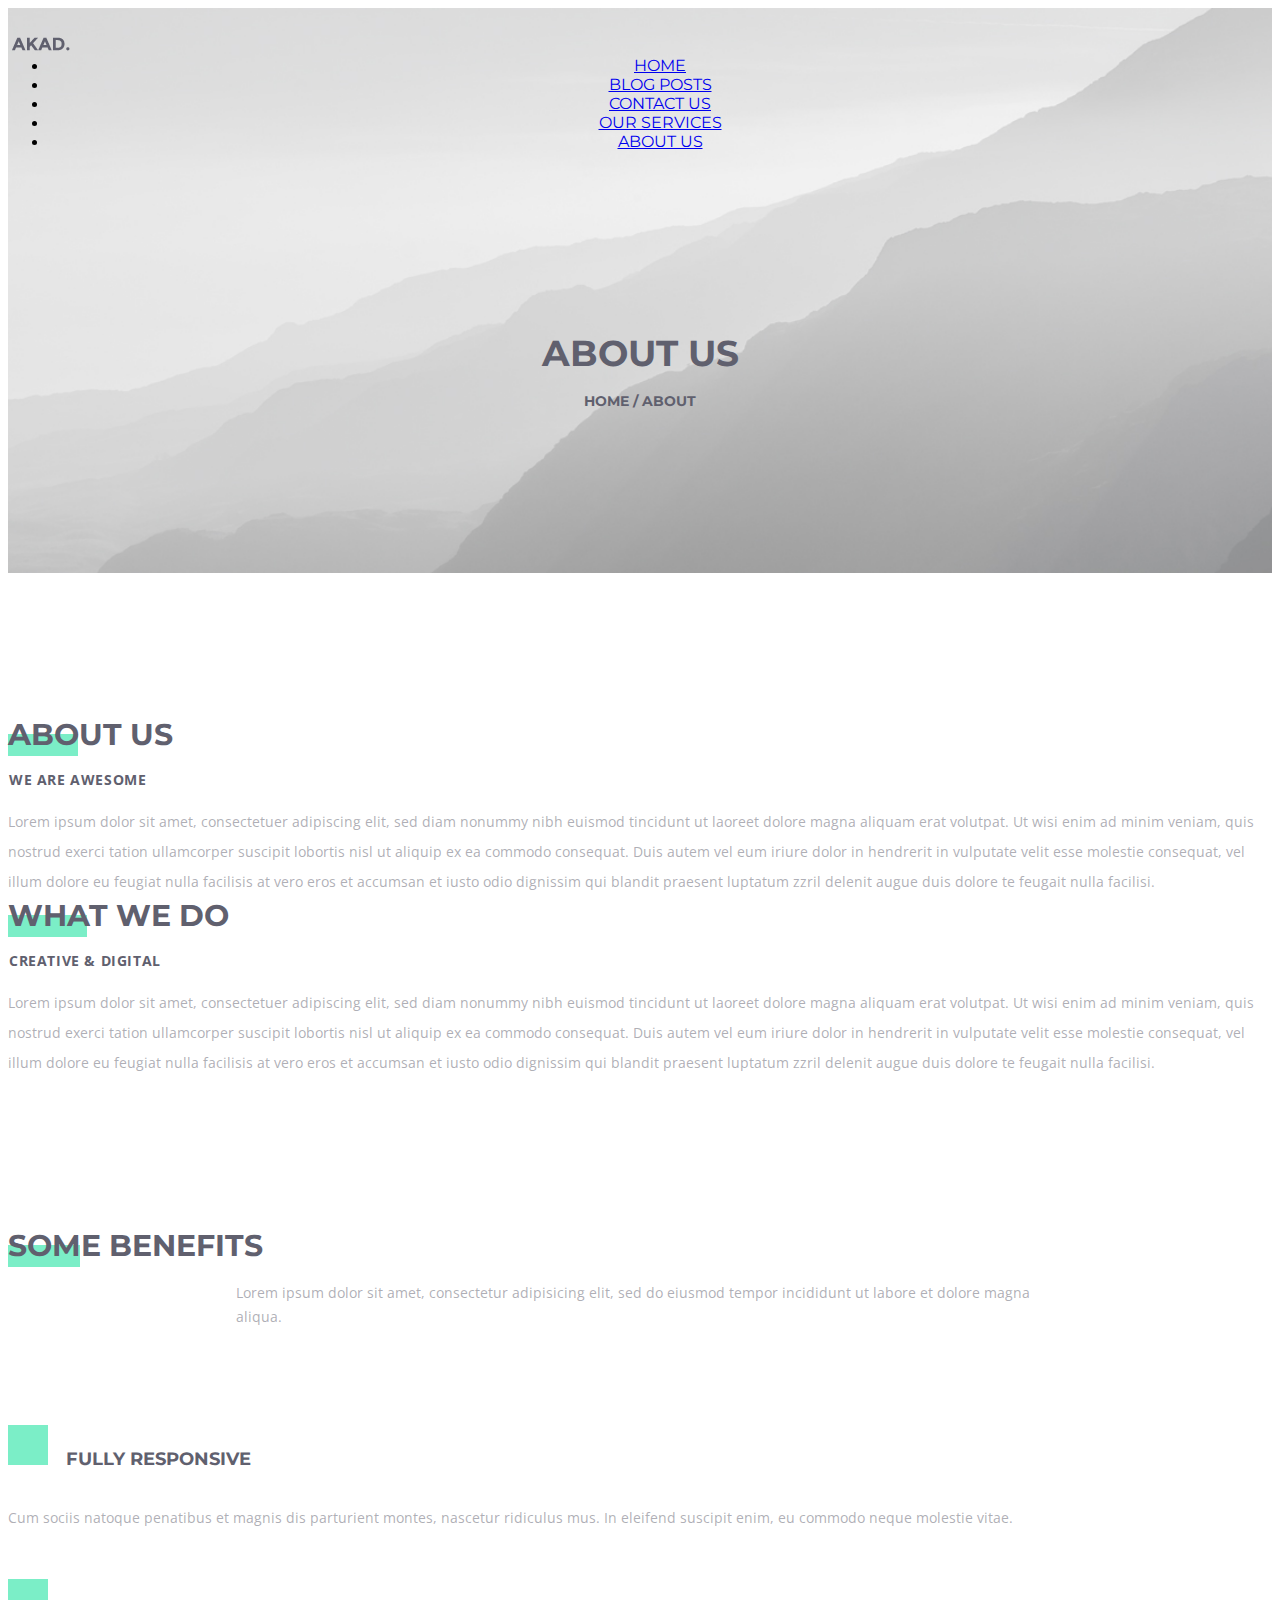
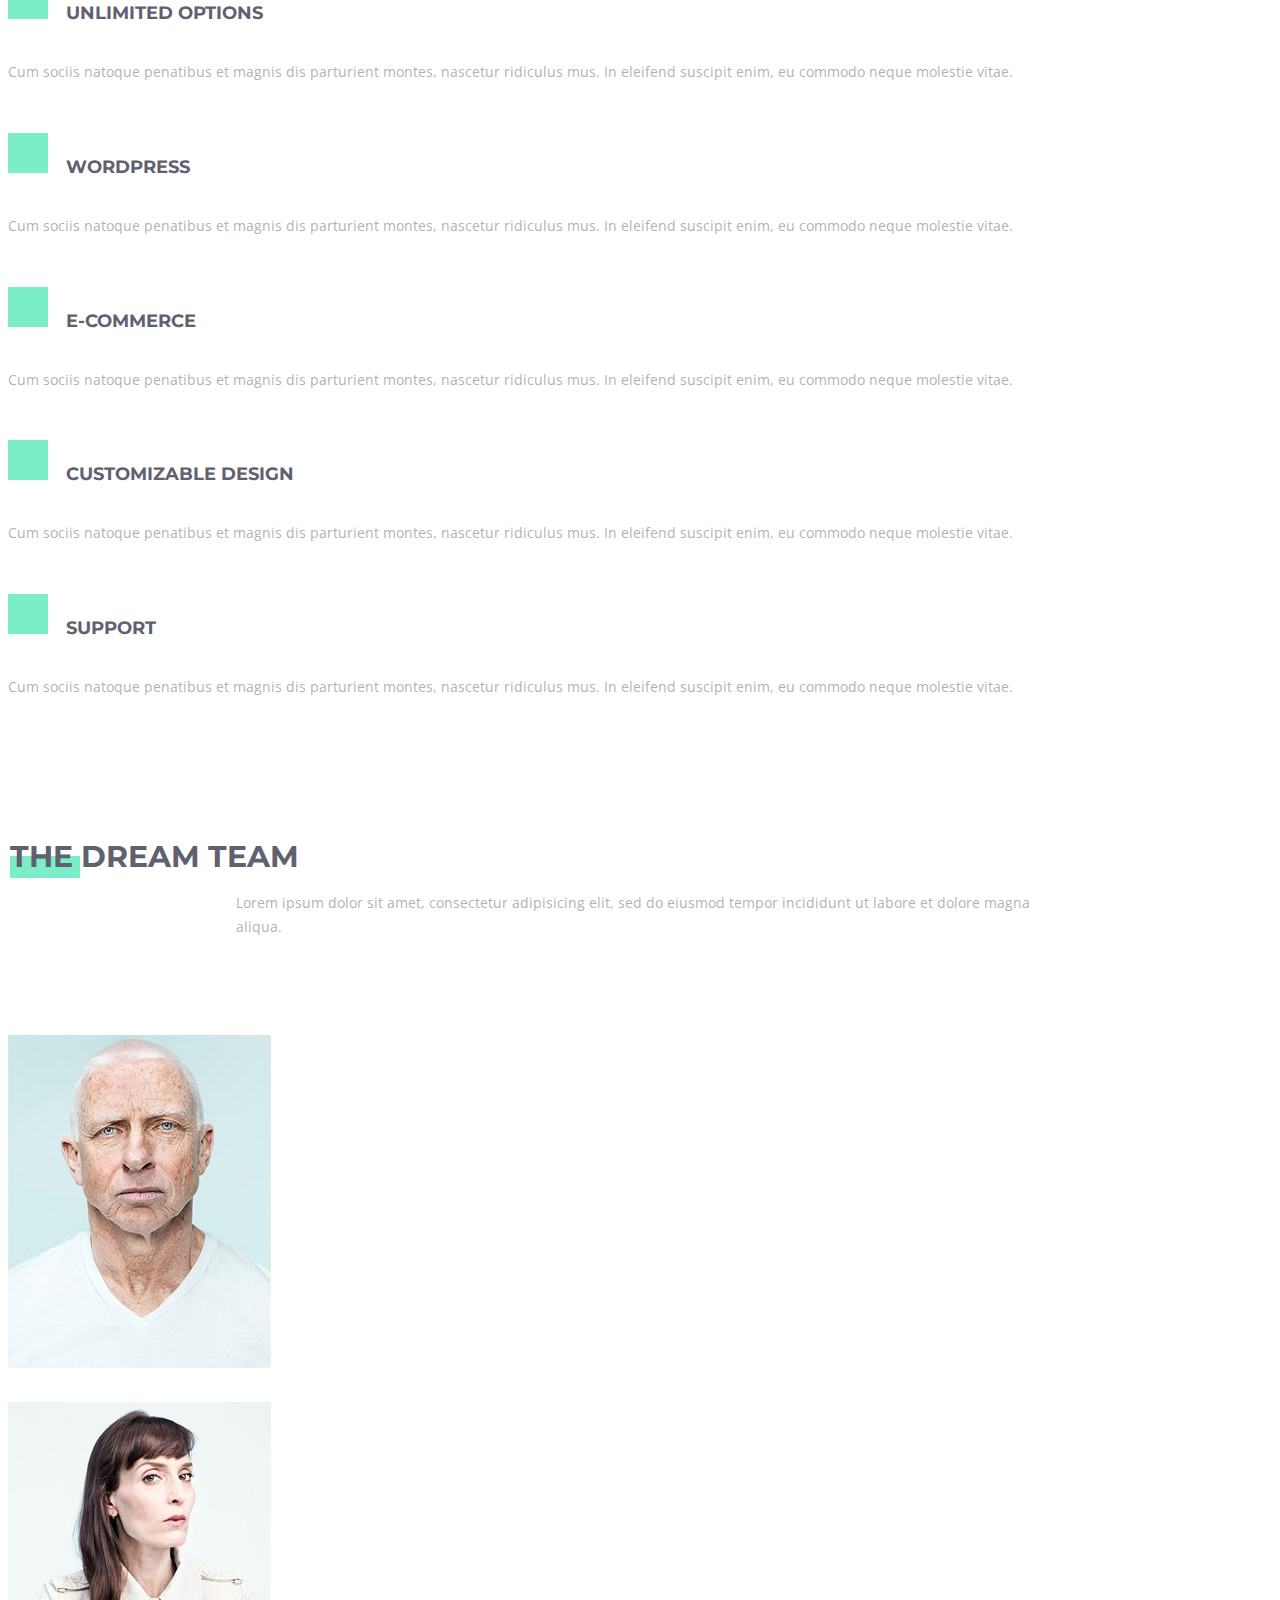
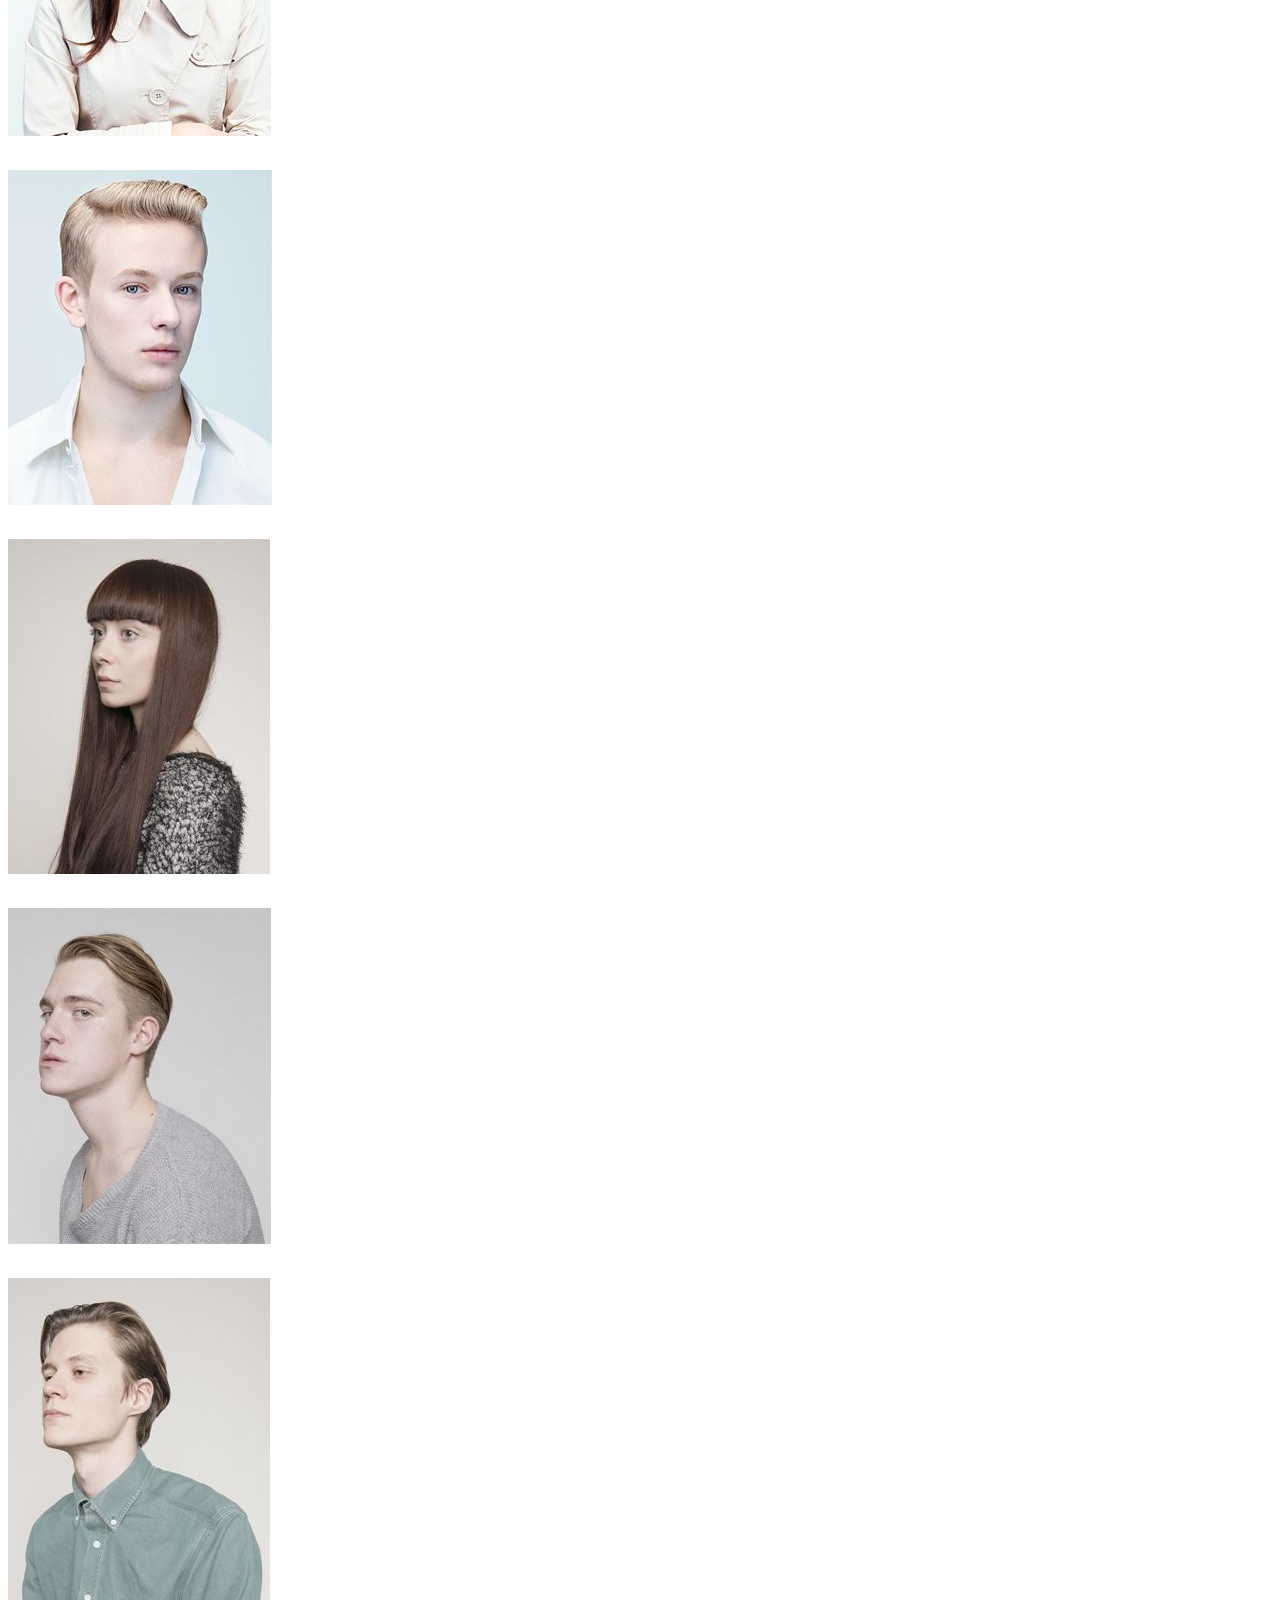
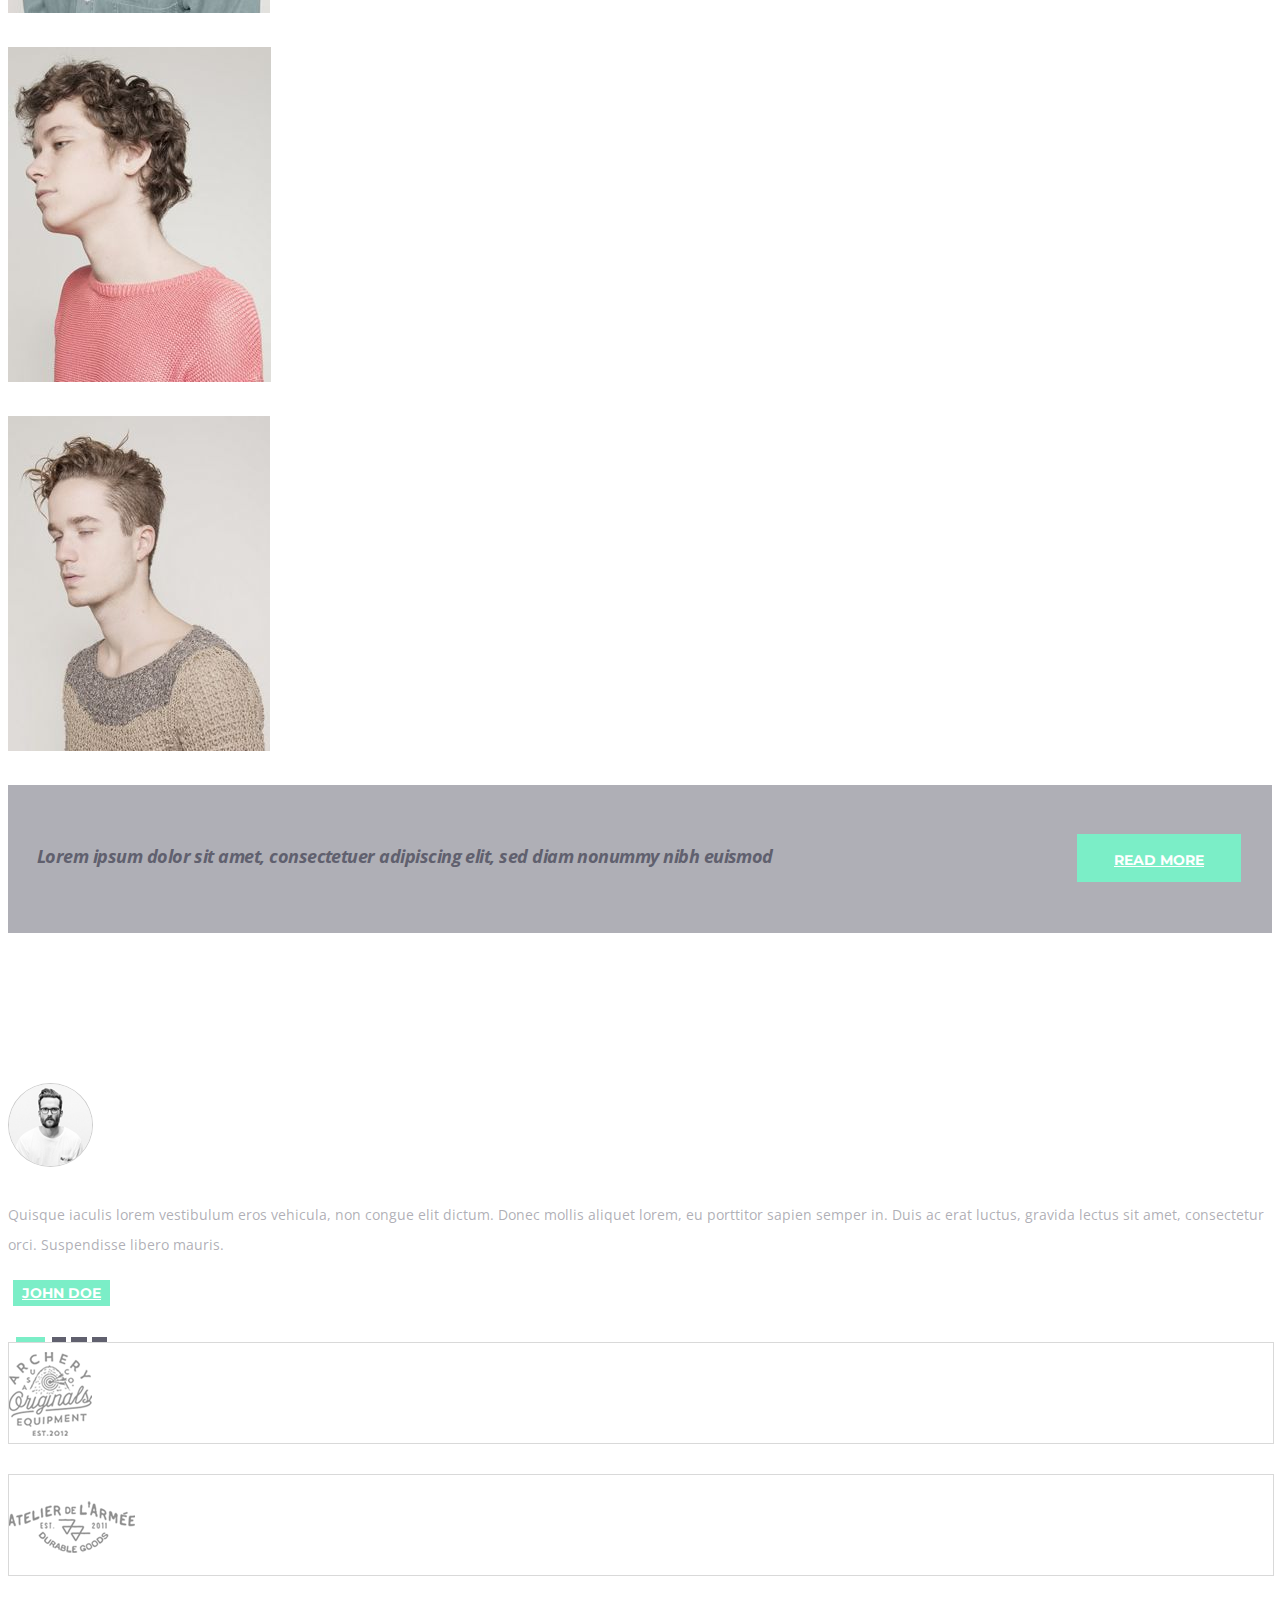
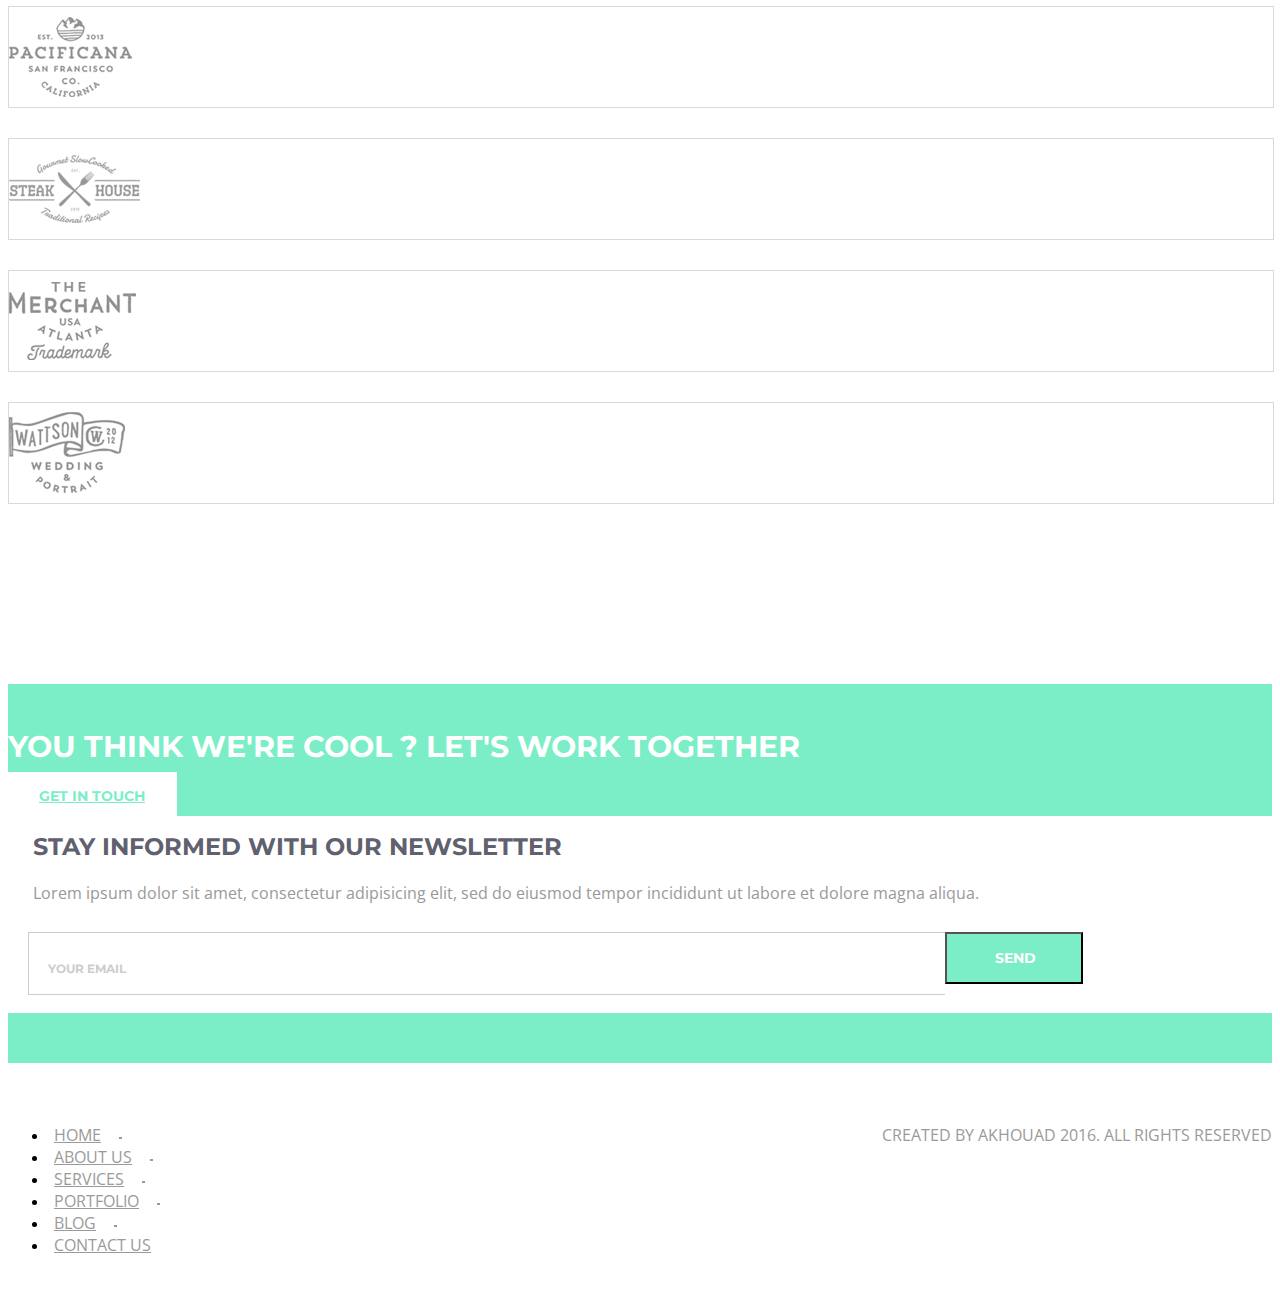
==== commit 5418ae2d: "Add new page" ====
--- a/AKAD/about.html
+++ b/AKAD/about.html
@@ -35,7 +35,7 @@
 			        <li><a href="index.html">Home</a></li>
 			        <li><a href="blog.html">Blog Posts</a></li>
 			        <li><a href="contact.html">Contact Us</a></li>
-			        <li><a href="#">Our Services</a></li>
+			        <li><a href="services.html">Our Services</a></li>
 			        <li><a href="about.html">About Us</a></li>
 			      </ul>
 			    </div><!-- /.navbar-collapse -->
@@ -199,7 +199,7 @@
 				<ul class="list-unstyled list-inline">
 					<li><a href="index.html">Home</a></li>
 					<li><a href="about.html">about us</a></li>
-					<li><a href="#">services</a></li>
+					<li><a href="services.html">services</a></li>
 					<li><a href="#">portfolio</a></li>
 					<li><a href="blog.html">blog</a></li>
 					<li><a href="contact.html">contact us</a></li>
--- a/AKAD/css/style.css
+++ b/AKAD/css/style.css
@@ -30,6 +30,9 @@
       display: inline-block;
       padding: 4px 9px;
       margin-bottom: 31px; }
+    .price-plan .offer-type .btn-green {
+      font-weight: 400;
+      padding: 16px 18px 14px 18px; }
     .btn-green:hover {
       color: #60606e; }
   .btn-white {
@@ -110,13 +113,16 @@
   .contact .navbar-collapse {
     padding-left: 0px;
     padding-right: 4.7%; }
+  .service .navbar-collapse {
+    padding-left: 0px;
+    padding-right: 0px; }
 
 .homepage .navbar-brand {
   padding: 0px;
   margin-top: 43px;
   height: 0px;
   margin-bottom: 0px; }
-.blog .navbar-brand, .about .navbar-brand, .contact .navbar-brand {
+.blog .navbar-brand, .about .navbar-brand, .contact .navbar-brand, .service .navbar-brand {
   padding: 0px;
   margin-top: 43px;
   height: 0px;
@@ -157,6 +163,12 @@
   -o-background-size: cover;
   background-size: cover;
   padding-bottom: 163px; }
+header.service {
+  background: url("../images/services/bg.jpg") no-repeat center center;
+  -webkit-background-size: cover;
+  -o-background-size: cover;
+  background-size: cover;
+  padding-bottom: 163px; }
 
 .navbar-default .navbar-toggle .icon-bar {
   background: #60606e;
@@ -206,6 +218,16 @@
   width: 98%;
   background: #7beec7;
   z-index: -1; }
+  .services .green-block:before {
+    width: 90%; }
+  .levels .green-block:before {
+    top: -45%;
+    left: -10%;
+    height: 127%;
+    width: 92%; }
+  .levels .lamp .green-block:before {
+    left: -47%;
+    width: 144%; }
 
 .img_bg {
   position: absolute;
@@ -306,7 +328,8 @@
       line-height: normal;
       margin-bottom: 18px;
       padding-left: 1px;
-      text-transform: uppercase; }
+      text-transform: uppercase;
+      letter-spacing: 0.6px; }
     section.what_we_do p.under-text {
       color: rgba(96, 96, 110, 0.5);
       font-size: 14px;
@@ -350,6 +373,62 @@
     font-weight: 400;
     line-height: 30px;
     margin-bottom: 15px; }
+  section.services p.under-text {
+    color: #60606e;
+    font-size: 14px;
+    font-weight: 400;
+    line-height: 24px;
+    padding: 0% 18%;
+    margin-bottom: 87px; }
+    @media screen and (max-width: 767px) {
+      section.services p.under-text {
+        padding: 0px; } }
+  section.services p.under-details, section.services p.icon-checkbox {
+    color: #60606e;
+    font-size: 14px;
+    font-weight: 400;
+    line-height: 30px;
+    padding: 0%;
+    margin-bottom: 32px; }
+    @media screen and (max-width: 767px) {
+      section.services p.under-details, section.services p.icon-checkbox {
+        text-align: center; } }
+  section.services p.icon-checkbox {
+    margin-bottom: 0px; }
+    section.services p.icon-checkbox.last {
+      margin-bottom: 20px; }
+  section.levels p.under-details {
+    color: #60606e;
+    font-size: 14px;
+    font-weight: 400;
+    line-height: 30px;
+    padding: 0%;
+    margin-bottom: 32px; }
+  section.price-plan p {
+    color: #60606e;
+    font-size: 14px;
+    font-weight: 400;
+    line-height: 24px;
+    margin-bottom: 96px;
+    padding: 0% 18%; }
+    @media screen and (max-width: 767px) {
+      section.price-plan p {
+        padding: 0px; } }
+    section.price-plan p.icon-checkbox {
+      padding: 0px;
+      margin-bottom: 40px;
+      line-height: 36px; }
+    section.price-plan p.price-day {
+      display: inline-block;
+      padding: 5px 21px 6px 24px;
+      background: #7beec7;
+      color: #fff;
+      font-size: 14px;
+      font-weight: 700;
+      line-height: normal;
+      text-transform: uppercase;
+      margin-bottom: 39px;
+      letter-spacing: 0.5px; }
 
 h1 {
   font-family: "Montserrat", sans-serif;
@@ -363,7 +442,7 @@
     padding: 9px 0px 12px;
     margin-top: 0px;
     margin-bottom: 24px; }
-  header.blog h1, header.about h1, header.contact h1 {
+  header.blog h1, header.about h1, header.contact h1, header.service h1 {
     color: #60606e;
     font-size: 36px;
     font-weight: 700;
@@ -404,7 +483,7 @@
     color: #fff;
     line-height: 48px;
     margin-bottom: 16px; }
-  header.blog h2, header.about h2, header.contact h2 {
+  header.blog h2, header.about h2, header.contact h2, header.service h2 {
     color: #60606e;
     font-size: 14px;
     font-weight: 700;
@@ -418,6 +497,15 @@
   section.team h2 {
     padding-left: 2px;
     margin-bottom: 16px; }
+  section.services h2 {
+    padding-left: 3px;
+    margin-bottom: 16px; }
+  section.price-plan h2 {
+    margin-bottom: 16px;
+    padding-left: 4px; }
+  section.price-plan .offer-type h2 {
+    padding-left: 0px;
+    margin-bottom: 10px; }
 
 h3 {
   font-family: "Montserrat", sans-serif;
@@ -463,6 +551,10 @@
   .contacts h4 {
     margin-top: 0px;
     margin-bottom: 17px; }
+  .levels h4 {
+    margin-top: 14px;
+    margin-bottom: 8px;
+    padding-left: 3px; }
 
 .blog-block h5 {
   color: #60606e;
@@ -766,16 +858,6 @@
   @media screen and (max-width: 767px) {
     .contacts {
       text-align: center; } }
-  .contacts .left-padding {
-    padding-left: 0px; }
-    @media screen and (max-width: 767px) {
-      .contacts .left-padding {
-        padding-right: 0px; } }
-  .contacts .right-padding {
-    padding-right: 0px; }
-    @media screen and (max-width: 767px) {
-      .contacts .right-padding {
-        padding-left: 0px; } }
   .contacts form {
     margin-bottom: 0px; }
     .contacts form input, .contacts form textarea {
@@ -814,6 +896,65 @@
       .contacts img {
         padding-left: 15px;
         padding-top: 30px; } }
+
+.left-padding {
+  padding-left: 0px; }
+  @media screen and (max-width: 767px) {
+    .left-padding {
+      padding-right: 0px; } }
+
+.right-padding {
+  padding-right: 0px; }
+  @media screen and (max-width: 767px) {
+    .right-padding {
+      padding-left: 0px; } }
+
+.services {
+  padding: 143px 0px 148px; }
+  .services i[class*="ion-"] {
+    color: #7beec7;
+    font-size: 14px;
+    font-weight: 400;
+    line-height: normal;
+    margin-right: 6px; }
+  .services img {
+    padding-top: 9px;
+    width: 100%; }
+
+.levels {
+  padding-bottom: 105px; }
+  .levels i[class*="ion-"] {
+    color: #60606e;
+    font-size: 60px;
+    font-weight: 400;
+    line-height: normal; }
+
+.price-plan {
+  padding-bottom: 150px; }
+  .price-plan .offer-type {
+    padding: 23px 32px 40px 30px;
+    position: relative;
+    border-top: 5px solid #7beec7; }
+    @media screen and (max-width: 767px) {
+      .price-plan .offer-type {
+        text-align: center;
+        margin-bottom: 30px; } }
+    .price-plan .offer-type:after {
+      content: "";
+      display: block;
+      position: absolute;
+      top: 0;
+      right: 0;
+      border-bottom: 11px solid transparent;
+      border-right: 11px solid #7beec7; }
+    .price-plan .offer-type:hover {
+      box-shadow: 0px 0px 50px 0px rgba(0, 0, 0, 0.25); }
+  .price-plan i[class*="ion-"] {
+    color: #7beec7;
+    font-size: 14px;
+    font-weight: 400;
+    line-height: normal;
+    margin-right: 10px; }
 
 footer.green-bg {
   background: #7beec7;
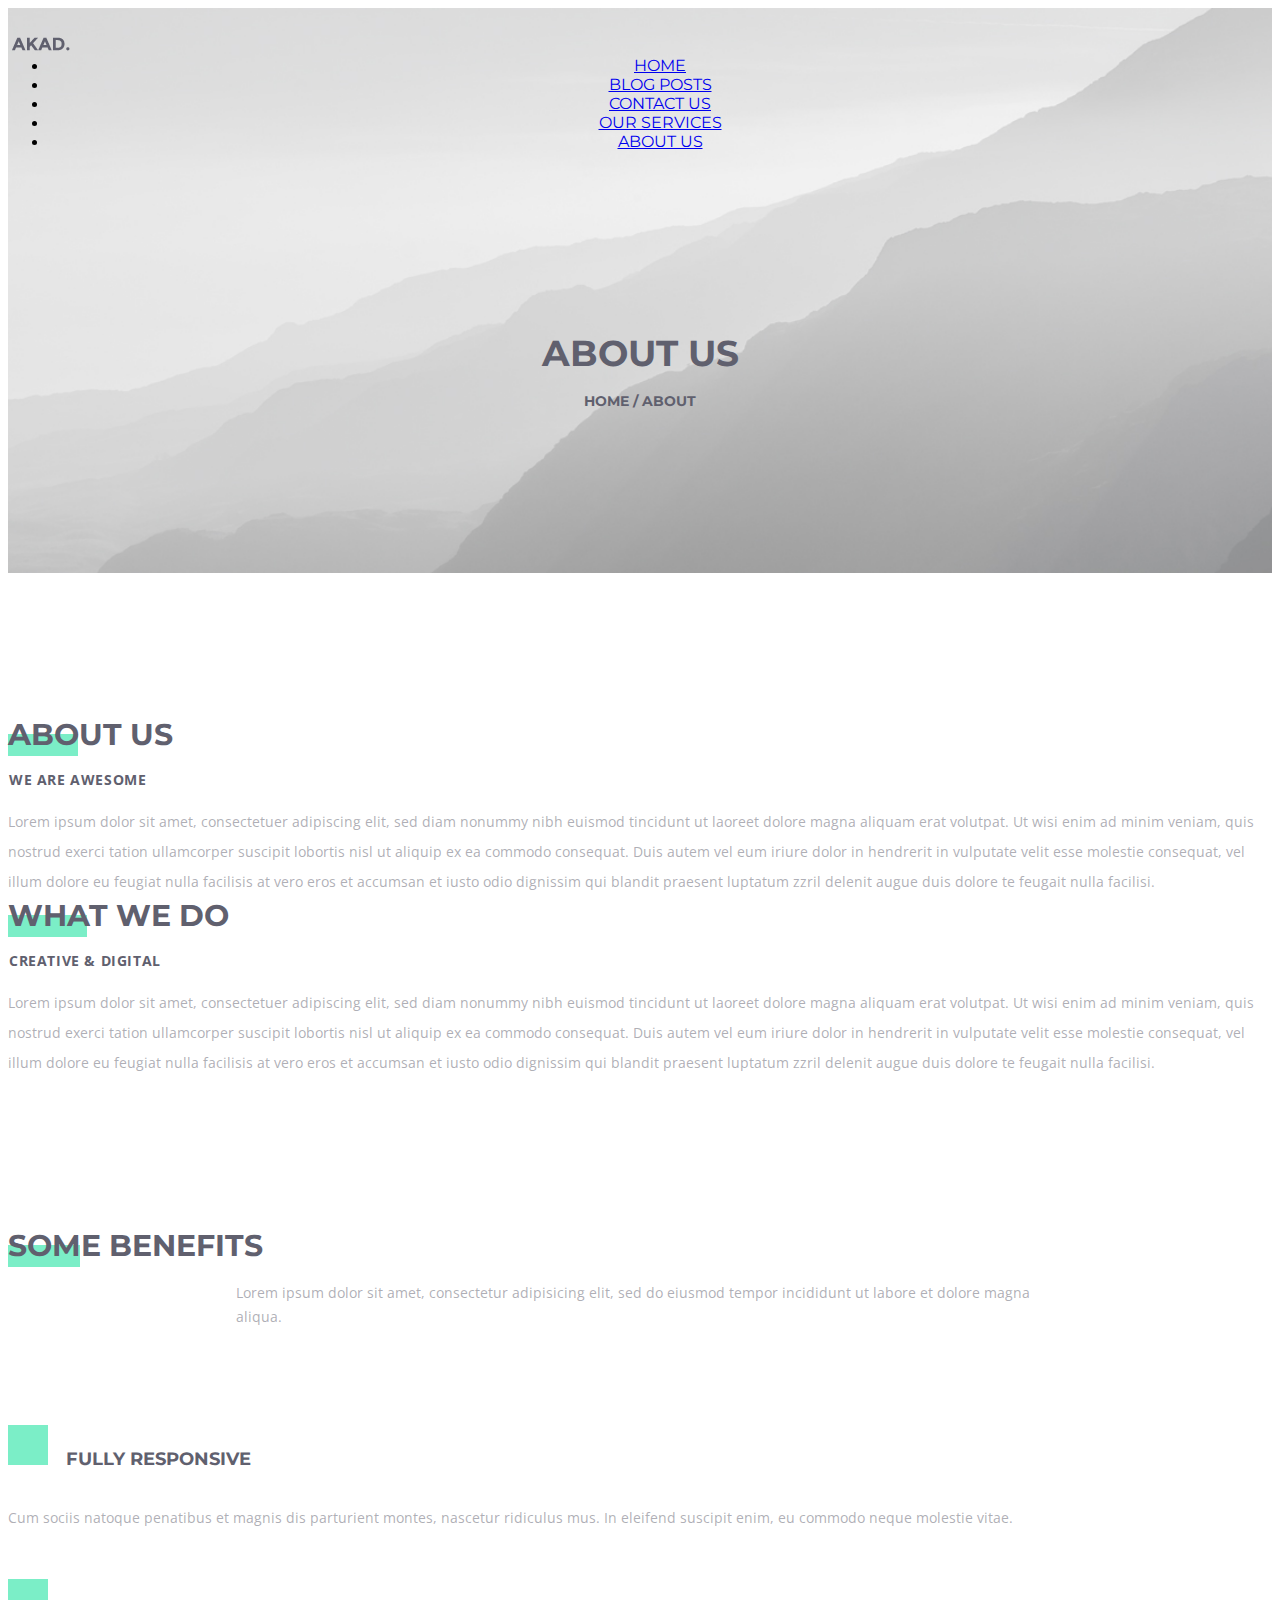
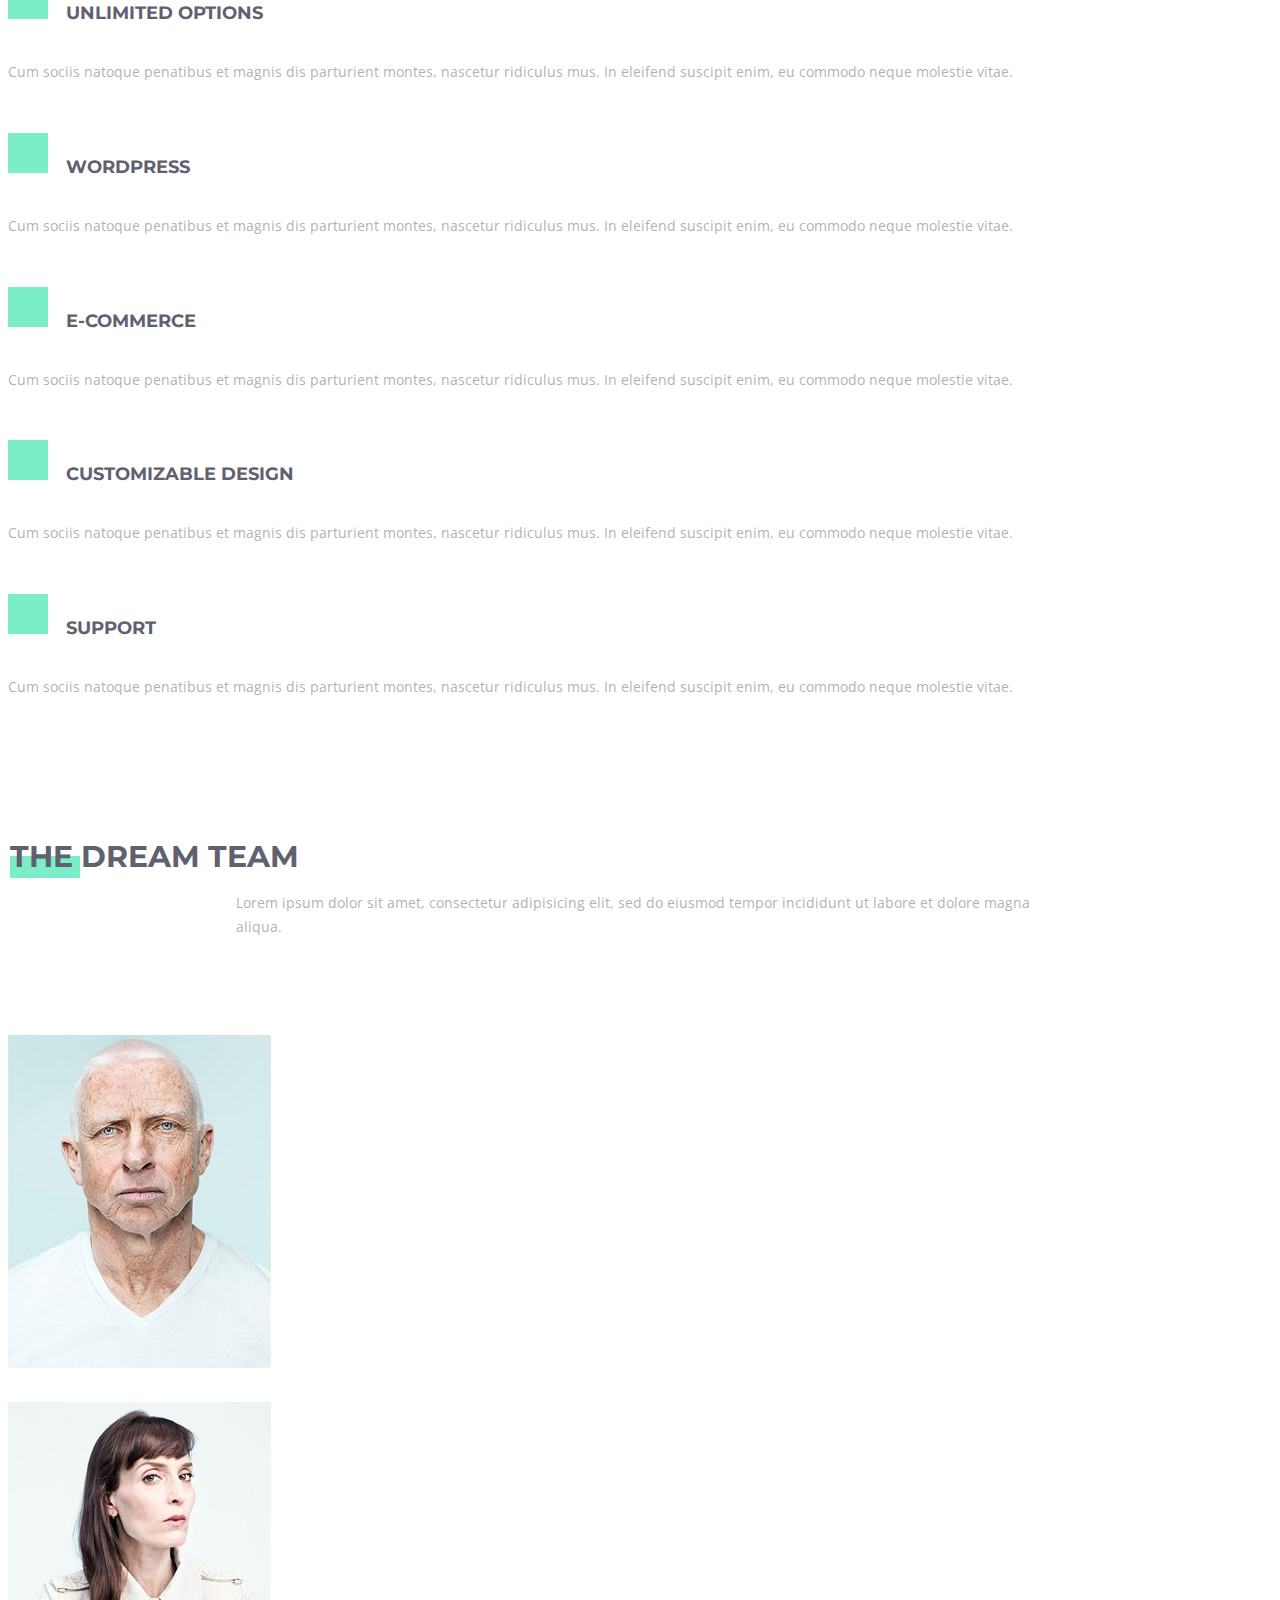
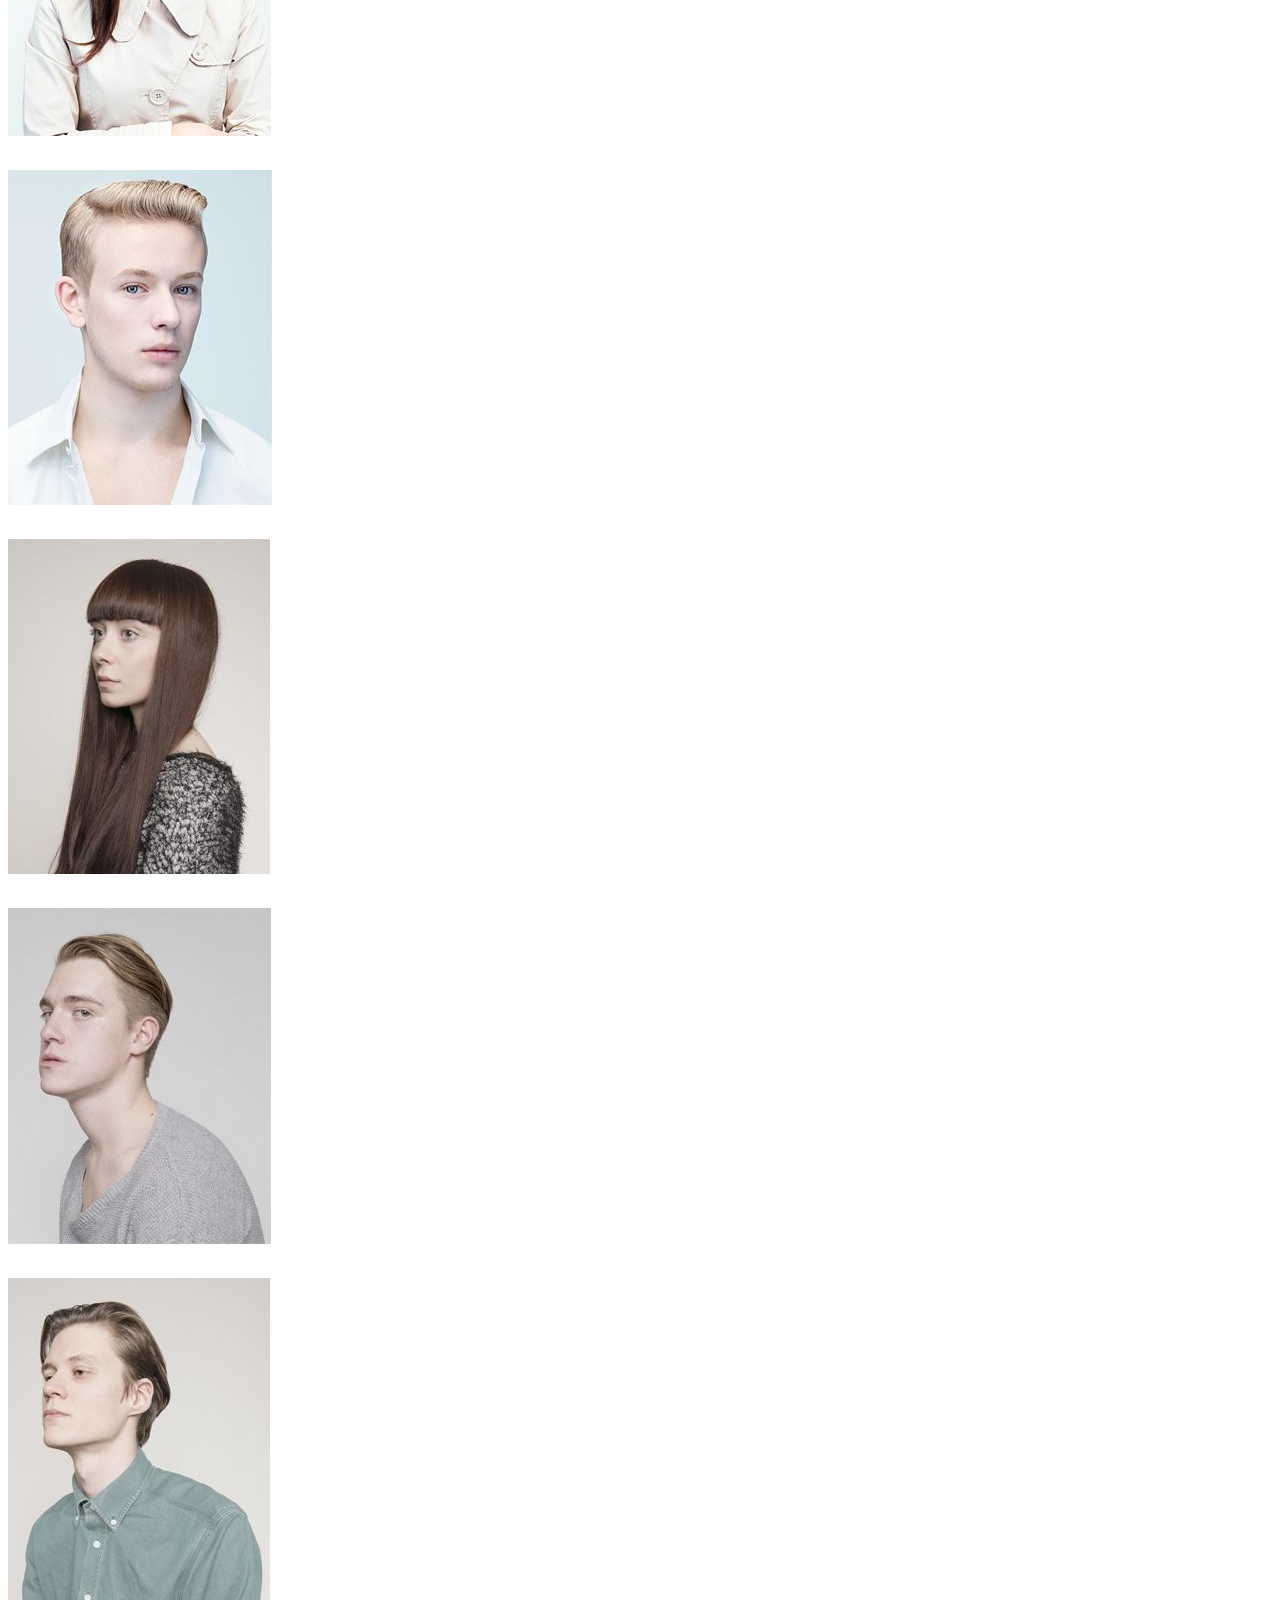
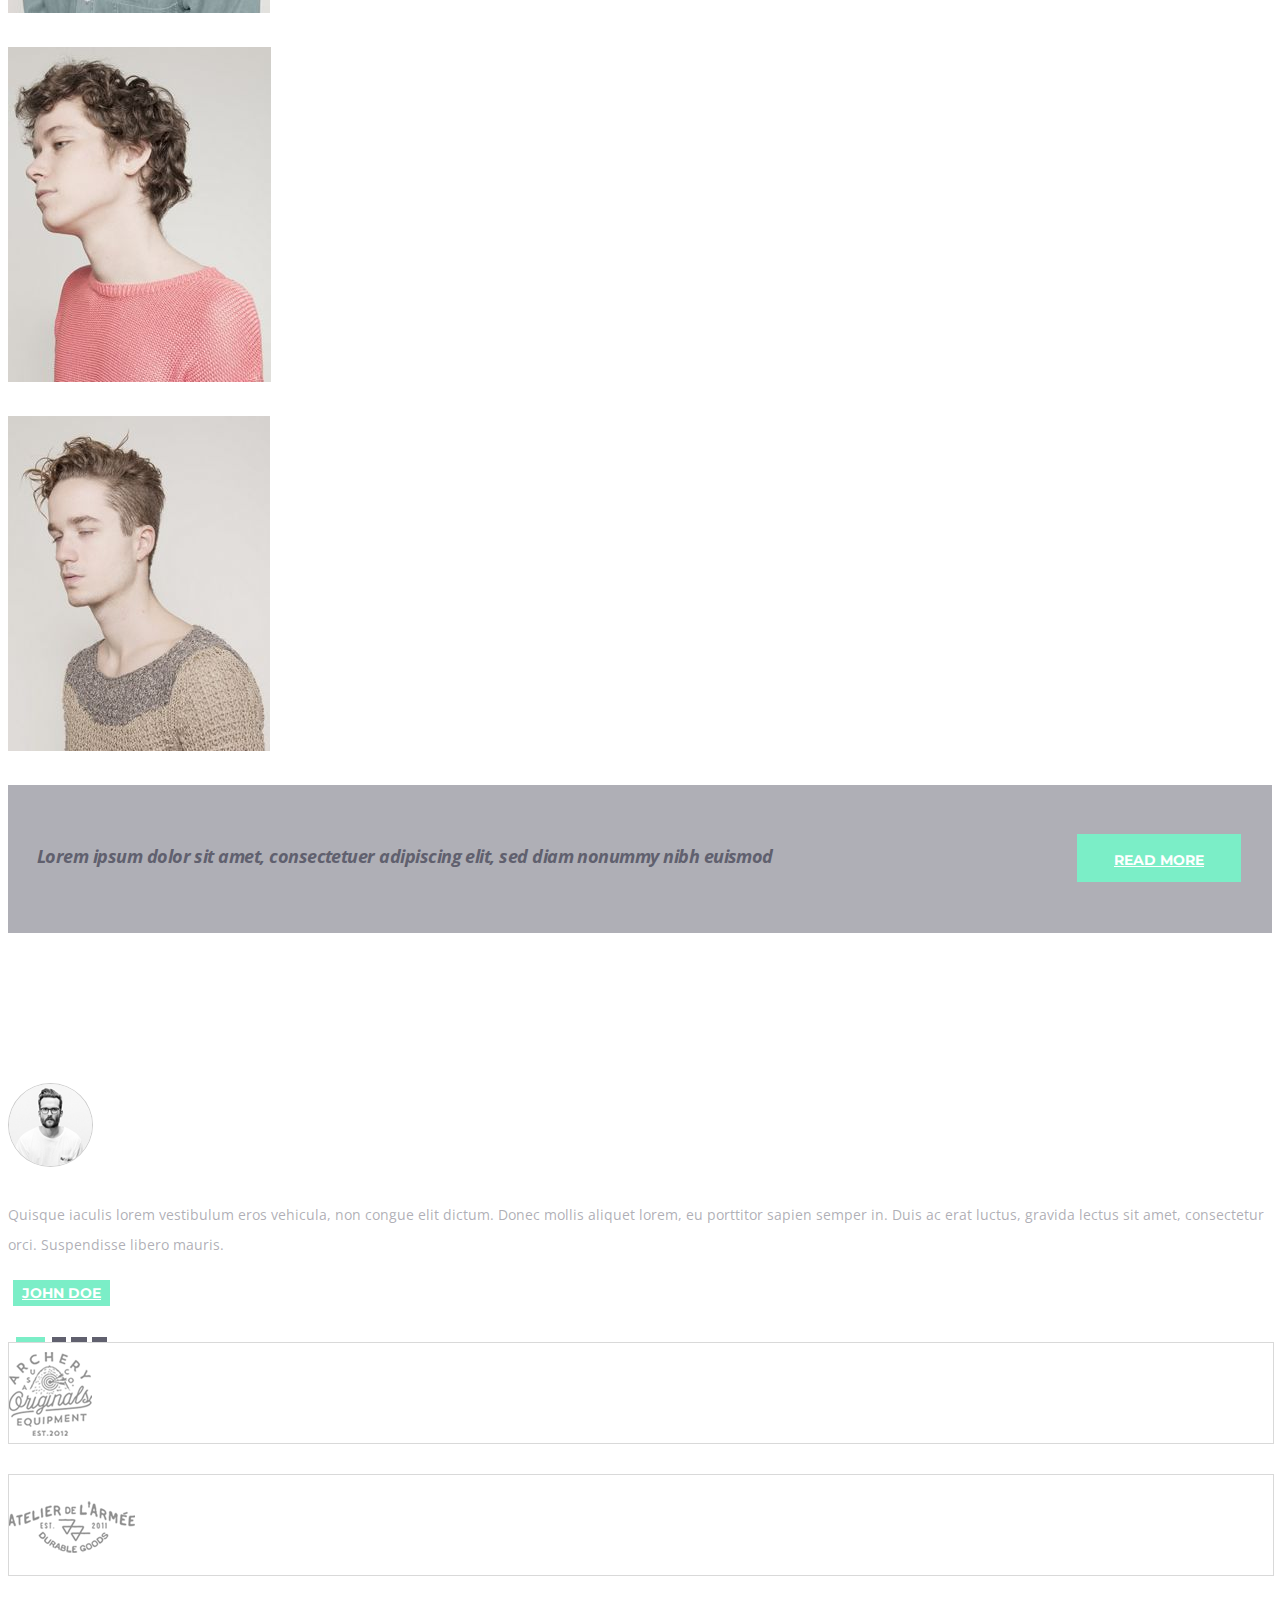
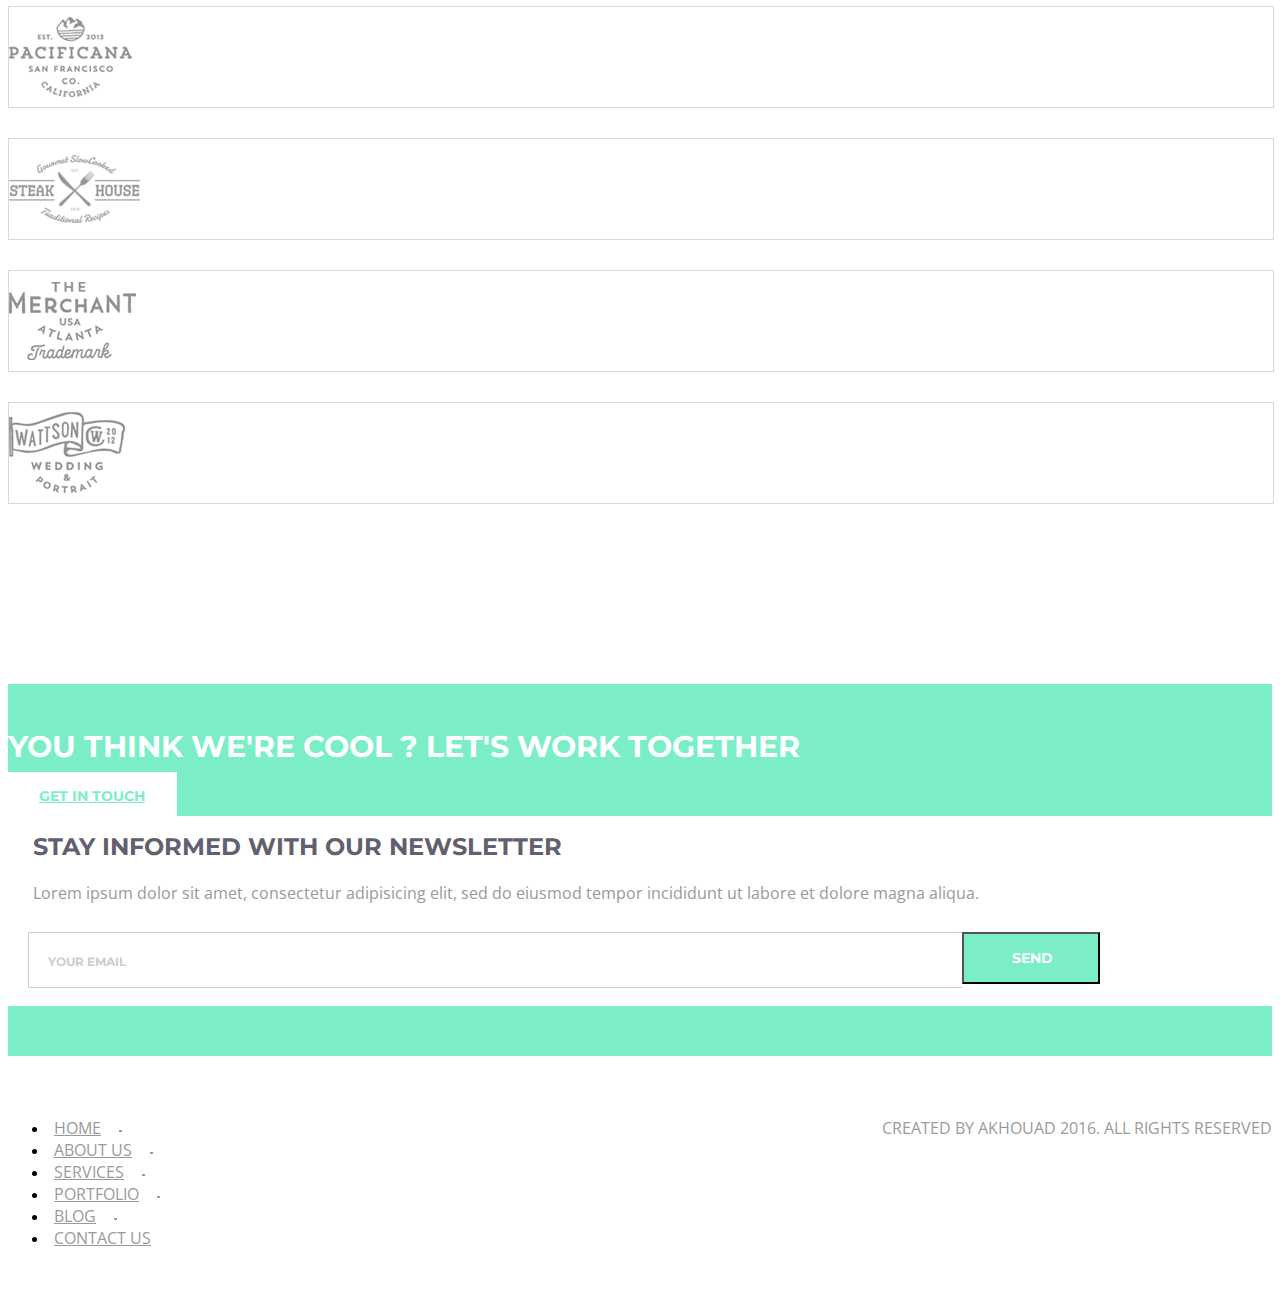
==== commit acf2fb72: "Changes" ====
--- a/AKAD/about.html
+++ b/AKAD/about.html
@@ -2,6 +2,7 @@
 <html lang="en">
 <head>
 	<meta charset="UTF-8">
+	<meta name="viewport" content="width=device-width, initial-scale=1.0">
 	<link rel="shortcut icon" href="" type="image/x-icon"/>
 	<link rel="stylesheet" href="http://code.ionicframework.com/ionicons/2.0.1/css/ionicons.min.css">
 	<link rel="stylesheet" href="https://maxcdn.bootstrapcdn.com/font-awesome/4.5.0/css/font-awesome.min.css">
--- a/AKAD/css/style.css
+++ b/AKAD/css/style.css
@@ -186,7 +186,7 @@
   text-align: center; }
 
 .navbar-default .navbar-toggle .icon-bar.f {
-  width: 31px; }
+  width: 31px !important; }
 
 .navbar-default .navbar-toggle .icon-bar.s {
   width: 15px; }
@@ -865,7 +865,7 @@
       background: #fefcf9;
       width: 100%;
       height: 49px;
-      padding: 21px 19px 19px;
+      padding: 10px 19px 9px;
       margin-bottom: 31px;
       color: #ccc;
       font-size: 12px;
@@ -876,11 +876,12 @@
       .contacts form input:focus, .contacts form textarea:focus {
         outline-color: #e5e5e5; }
     .contacts form textarea {
-      padding: 1px 19px;
+      padding: 17px 19px;
       margin-bottom: 25px;
       height: 200px;
       -webkit-border-radius: 0px;
-      border-radius: 0px; }
+      border-radius: 0px;
+      line-height: normal; }
   .contacts address {
     font-family: "Open Sans", sans-serif;
     color: #999;
@@ -984,14 +985,18 @@
         footer.green-bg .right-side form {
           text-align: center; } }
       footer.green-bg .right-side form input[type="email"] {
+        font-family: "Montserrat", sans-serif;
+        color: #cdcdcd;
+        font-size: 16px;
+        font-weight: 700;
+        line-height: normal;
         height: 50px;
         border-radius: 0px;
         border: 1px solid #cdcdcd;
         border-right: none;
         margin-left: -5px;
         width: 73.5%;
-        padding-left: 19px;
-        padding-top: 10px;
+        padding: 2px 19px;
         margin-bottom: 0px;
         /* @media screen and (max-width:$break991){
         	margin-left: 0px;
@@ -1020,6 +1025,8 @@
           font-weight: 700;
           line-height: normal;
           text-transform: uppercase; }
+        footer.green-bg .right-side form input[type="email"]:focus {
+          outline-color: #999; }
 footer.white-bg {
   padding: 45px 0px; }
   @media screen and (max-width: 991px) {
@@ -1079,6 +1086,8 @@
       font-size: 18px;
       font-weight: 400;
       line-height: normal; }
+      footer.white-bg .icons a i:hover {
+        color: #60606e; }
 
 /* @media screen and (max-width:1199px){
 	footer .right-side form{
